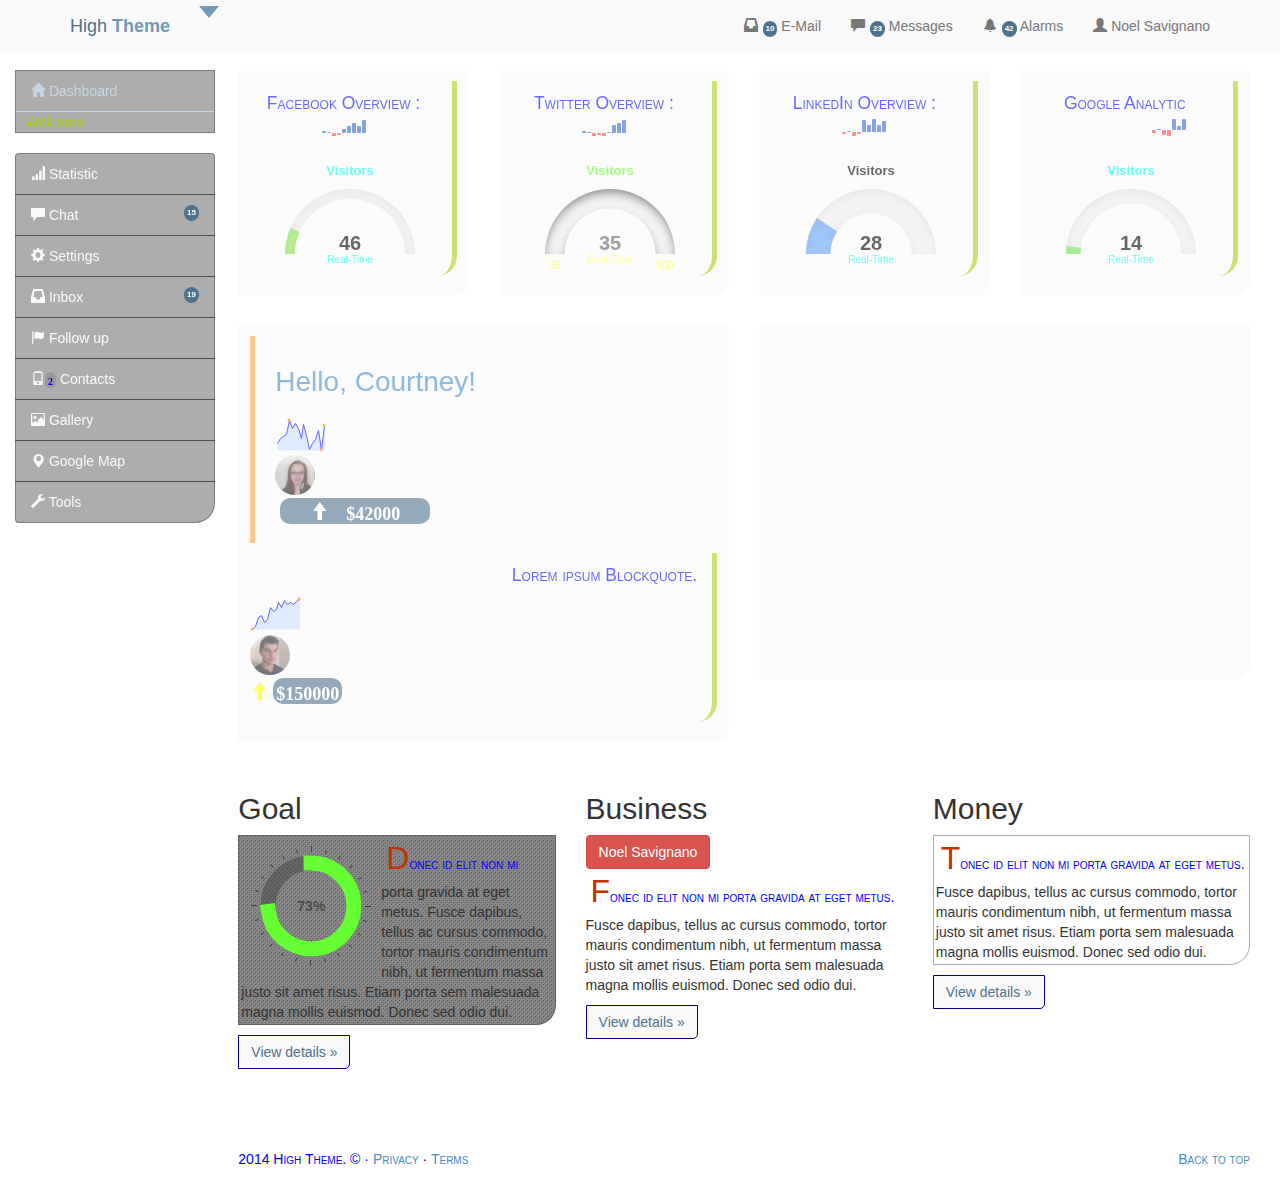
==== dash.html @ 386c3b24 "update salmon.js" ====
<!DOCTYPE html>
<html lang="en">
<head>
    <meta charset="utf-8">
    <title>High Theme - Admin Template</title>
    <meta http-equiv="X-UA-Compatible" content="IE=edge">     
    <meta name="viewport" content="width=device-width, initial-scale=1.0">
    <meta name="description" content="Hightheme Is The Best Bootstrap Dashboard Templates For Everyone">
    <meta name="author" content="">

   <!-- <link href="css/normalize.css"                rel="stylesheet"> -->
    <link href="bootstrap-3.1.1/dist/css/bootstrap.min.css"                rel="stylesheet"> 
    <link href="css/applications.css"              rel="stylesheet">
    <link href="bootstrap/css_gly/bootstrap-glyphicons.css" rel="stylesheet">
    <link rel="shortcut icon" href="./thumbnail/graph.png" type="image/x-icon"></link>

   <!-- <link href="css/normalize.css"                rel="stylesheet"> -->
    <style type="text/css">
#inside-container {
  padding-right: 0px;
  padding-left: 0px;
  margin-right: auto;
  margin-left: auto;
}

    </style>
</head>
<body>
<!-- Google Analytic -->
<script>
  (function(i,s,o,g,r,a,m){i['GoogleAnalyticsObject']=r;i[r]=i[r]||function(){
  (i[r].q=i[r].q||[]).push(arguments)},i[r].l=1*new Date();a=s.createElement(o),
  m=s.getElementsByTagName(o)[0];a.async=1;a.src=g;m.parentNode.insertBefore(a,m)
  })(window,document,'script','//www.google-analytics.com/analytics.js','ga');

  ga('create', 'UA-48301793-2', 'hightheme.com');
  ga('send', 'pageview');

</script>

    <!-- Static navbar -->
<div id="inside-container">

<nav id="navbar" class="navbar navbar-default" role="navigation">
  <div class="container">  <! -- allow to wrap with padding-right & left : 15px; on the edge -->
      <div class="navbar-header">
        <button type="button" id="menubar" class="navbar-toggle" data-toggle="collapse" data-target="#get_sidebar">
          <span class="icon-bar"></span>
          <span class="icon-bar"></span>
          <span class="icon-bar"></span>
        </button>
        <a id="brand-pre" class="navbar-brand" href="carousel/index.html">High <b id="brand-suf">Theme</b></a>
        <li id="dropdown" class="dropdown">
          <a  id="drop-toggle" href="#" class="dropdown-toggle visible-phone" data-toggle="dropdown"><b class="caret"></b></a>
          <ul id="drop-menu" class="dropdown-menu" role="menu">
            <li><a id="navbar-inside" href="#" onclick="inside_container('')"></a></li>
            <li><a id="navbar-set" href="#" onclick="navbar_toogle('')"></a></li>
            <li><a id="sidebar-set" href="#" onclick="sidebar_toogle('')"></a></li>
            <li class="divider"></li>
            <div id="theme-id"></div>
            <li>
            <div id="classic" title="Classic" class="div-btn" onclick="change_style('classic');">
            <div id="pattern1"></div><div id="pattern2"></div><div id="pattern3"></div>
            </div>  
            <div id="sand" title="Sand" class="div-btn" onclick="change_style('sand');">
            <div id="pattern1"></div><div id="pattern2"></div><div id="pattern3"></div>
            </div>                
            <div id="oceane" title="Ocean" class="div-btn" onclick="change_style('oceane');">
            <div id="pattern1"></div><div id="pattern2"></div><div id="pattern3"></div>
            </div>
            </li>
            <li>
            <div id="salmon" title="Salmon" class="div-btn" onclick="change_style('salmon');">
            <div id="pattern1"></div><div id="pattern2"></div><div id="pattern3"></div>
            </div>
            <div id="talisman" title="Talisman" class="div-btn" onclick="change_style('talisman');">
            <div id="pattern1"></div><div id="pattern2"></div><div id="pattern3"></div>
            </div>  
            <div id="turquoise" title="Turquoise" class="div-btn" onclick="change_style('turquoise');">
            <div id="pattern1"></div><div id="pattern2"></div><div id="pattern3"></div>
            </div>
            </li>
            <li id="text3D" class="dropdown-header text_line"><strong class="badge">2D</strong> / 3D</li>
            <li>
            <div title="2D Shape"  class="div-btn-shape" onclick="treeD_setting(false);">
            <canvas id="myCanvas2d" width="50" height="40"></div>
            <div title="3D Shape" class="div-btn-shape" onclick="treeD_setting(true);">
            <canvas id="myCanvas3d" width="50" height="40"></div></li>
            <li><a href="#"><span class="glyphicon glyphicon-cog"></span> Shape Setting</a>
            </li>
            <li class="divider"></li>                
            <li><a href="#"><span class="glyphicon glyphicon-off"></span> Logout</a></li>            
          </ul> <!-- /dropdown-menu -->
        </li> <!-- /dropdown -->
      </div> <!-- /navbar-header -->
      <div class="navbar-collapse">
        <ul id="navbar-text" class="nav navbar-nav navbar-right">
          <li><a class="hidden-phone" href="#"><span class="glyphicon glyphicon-inbox"></span><span class="badge"> 10</span> E-Mail</a></li>
          <li  id="zina"><a  rel="drevil" class="hidden-phone" href="#"><span class="glyphicon glyphicon-comment"></span><span class="badge"> 23</span> Messages</a></li>
          <li><a class="hidden-phone" href="#"><span class="glyphicon glyphicon-bell"></span><span class="badge"> 42</span> Alarms</a></li>
          <li><a class="hidden-phone" href="#" id="settings"><span class="glyphicon glyphicon-user"></span> Noel Savignano</a></li> 
        </ul>
      </div><!--/.nav-collapse -->
  </div> <!-- /container -->
</nav><!-- /navbar -->



<div class="starter-template">
  <div class="col-xs-12 col-sm-2 col-md-2 col-lg-2">
      <div class="row">
        <div id="sidebar-affix">
          <div class="sidebar-offcanvas" id="sidebar" role="navigation">
          <div class="panel panel-default">
            <!-- Default panel - sidebar  -->
            <a href="dash.html"><div class="sidebar-heading"><span class="glyphicon glyphicon-home"></span> Dashboard</div></a>
            <div class="sidebar-body">Welcome</div>  
          </div>  <!--/panel-default--> 
          <div class="list-group">
            <a href="#" class="list-group-item"><span class="glyphicon glyphicon-signal"></span> Statistic</a>
            <a href="#" class="list-group-item"><span class="glyphicon glyphicon-comment"></span> Chat <span class="badge"> 15</span></a>
            <a href="#" class="list-group-item"><span class="glyphicon glyphicon-cog"></span> Settings</a>
            <a href="#" class="list-group-item"><span class="glyphicon glyphicon-inbox"></span> Inbox <span class="badge"> 19</span></a>
            <a href="#" class="list-group-item"><span class="glyphicon glyphicon-flag"></span> Follow up</a>
            <a href="#" class="list-group-item"><span class="glyphicon glyphicon-phone"><span class="badge_fix">2</span></span> Contacts</span></a>
            <a href="#" class="list-group-item"><span class="glyphicon glyphicon-picture"></span> Gallery</a>
            <a href="#" class="list-group-item"><span class="glyphicon glyphicon-map-marker"></span> Google Map</a>            
            <a href="#" class="list-group-item edge"><span class="glyphicon glyphicon-wrench"></span> Tools</a>            
          </div>  <!--/list-group-->
          </div> <!--/sidebar -->
      </div> <!-- sidebar-affix -->
      </div> <!-- end row -->
  </div> <!-- col-xs-12 col-md-2 -->
  <div class="col-xs-12 col-sm-10 col-md-10 col-lg-10">


    <div class="row">
    <div class="col-xs-12 col-sm-6 col-md-6 col-lg-3">
          <section class="widget widget_blockquote">
            <center><blockquote id="block" class="pull-right-ns edge">
              <p style="text-align:center">Facebook Overview : 
              <span id="facebook_overview"><div id="facebook_gauge" style="margin:0;width:200px; height:130px"></div></span></p></center>
            </blockquote>
          </section>
    </div>  <!-- col-xs-12 col-md-3  -->
    <div class="col-xs-12 col-sm-6 col-md-6 col-lg-3">
            <section class="widget widget_blockquote">
              <blockquote id="block" class="pull-right-ns edge">
                <center><p style="text-align:center">Twitter Overview :  
                <span id="twitter_overview"><div id="twitter_gauge" style="margin:0;width:200px; height:130px"></div></span></p></center>
              </blockquote>
            </section>
    </div>  <!-- col-xs-12 col-md-3  -->            
    <div class="col-xs-12 col-sm-6 col-md-6 col-lg-3">
            <section class="widget widget_blockquote">
              <blockquote id="block" class="pull-right-ns edge">
                <center><p style="text-align:center">LinkedIn Overview :  
                <span id="linkedin_overview"><div id="linkedin_gauge" style="width:200px; height:130px"></div></span></p></center>
              </blockquote>
            </section>
    </div>  <!-- col-xs-12 col-md-3  -->            
    <div class="col-xs-12 col-sm-6 col-md-6 col-lg-3">
          <section class="widget widget_blockquote">
            <blockquote id="block" class="pull-right-ns edge">
                <center><p style="text-align:center">Google Analytic Overview :  
                <span id="google_overview"><div id="google_gauge" style="width:200px; height:130px"></div></span></p></center>
            </blockquote>
          </section>
    </div>   <!-- col-xs-12 col-md-3 -->   
  </div>   <!-- end row -->


    <div class="row">
        <div class="col-xs-12 col-sm-12 col-md-12 col-lg-6">
          <section id="widget_grad" class="widget">
            <blockquote class="pull-left-ns">
              <a href="#"><h1>Hello, Courtney! </h1></a><span id="nicole_visits"></span>
              <span style="text-align:center"><img src="images/nicole.png" width="40px"  alt="Responsive image" class="img-circle img-responsive">
            <div style="width:150px;font-size: 18px;" class="badge glyphicon glyphicon-arrow-up"> $42000</div></span>
            </blockquote>
            <blockquote class="pull-right-ns edge">
              <p>Lorem ipsum Blockquote.</p><span id="yann_visits"></span>
                <span><img src="images/yann.png" width="40px"  alt="Responsive image" class="img-circle img-responsive"></span>
                <span style="color:yellow" class="glyphicon glyphicon-arrow-up"><span class="badge" style="font-size: 18px;">$150000</span></span> 
            </blockquote>
          </section>
        </div> <!-- col-xs-12 col-md-6 -->
        <div class="col-xs-12 col-sm-12 col-md-12 col-lg-6">
          <section class="widget" >
              <header>
                  <h4>
                      <i class="glyphicon glyphicon-circle-arrow-right"></i>
                      Channels - % New Visits
                  </h4>
              </header>
                       <div id="pie"></div>                  
          </section>
        </div> <!-- col-xs-12 col-md-6 <div id="chart"></div> -->
  </div> <!-- end row -->
  <div class="row">
    <div id="goal-widget" class="col-xs-12 col-sm-12 col-md-12 col-lg-4">
        <h2>Goal</h2> <!-- background:#fafafa url("../imgs/content_inner_bg.png"); -->
            <p id="goal" style='background:rgba(51, 51, 51, 0.6) url("images/white.png")' class='edge space_2'><span class="tag">D</span><b class="myeasypiechart"  data-percent="73">73%</b>onec id elit non mi porta gravida at eget metus. Fusce dapibus, tellus ac cursus commodo, tortor mauris condimentum nibh, ut fermentum massa justo sit amet risus. Etiam porta sem malesuada magna mollis euismod. Donec sed odio dui.<br />
            </p>
            <a class="btn btn-default" href="#" role="button">View details &raquo;</a>
    </div>   <!-- col-xs-12 col-md-4 -->     
    <div id="business-widget" class="col-xs-12 col-sm-12 col-md-12 col-lg-4">
            <h2>Business</h2>
            <div class="btn-group">
            <button type="button" class="btn btn-danger">Noel Savignano</button>
            </div>        
            <p><span class="tag">F</span><span>onec id elit non mi porta gravida at eget metus. Fusce dapibus, tellus ac cursus commodo, tortor mauris condimentum nibh, ut fermentum massa justo sit amet risus. Etiam porta sem malesuada magna mollis euismod. Donec sed odio dui.<span> </p>
            <p><a class="btn btn-default" href="#" role="button">View details &raquo;</a>
            </p>
    </div><!-- col-xs-12 col-md-4 -->
    <div id="money-widget"  class="col-xs-12 col-sm-12 col-md-12 col-lg-4">
            <h2>Money</h2>
            <p id="money" class='edge space_2'><span class="tag">T</span>onec id elit non mi porta gravida at eget metus. Fusce dapibus, tellus ac cursus commodo, tortor mauris condimentum nibh, ut fermentum massa justo sit amet risus. Etiam porta sem malesuada magna mollis euismod. Donec sed odio dui.</p>
            <p><a class="btn btn-default" href="#" role="button">View details &raquo;</a></p>
    </div> <!-- col-xs-12 col-md-4 -->
 
      </div>  <!-- end row --> 
  

  <p class="pull-right" style="margin-top:80px"><a href="#">Back to top</a></p>
  <p style="margin-top:80px">2014 High Theme. &copy;  &middot; <a href="#">Privacy</a> &middot; <a href="#">Terms</a></p>
  </div> <!-- col-xs-12 col-md-10 -->
</div> <!-- end row -->
</div><!-- /.starter-template -->

<!-- FOOTER -->
</div> <!-- inside containe -->


<!-- Bootstrap core JavaScript
================================================== -->
<!-- Placed at the end of the document so the pages load faster -->
<script src="lib/jquery/jquery.1.11.0.min.js"></script>

<!-- jquery plugins / Third Party -->
<script src="lib/jquery.sparkline/jquery.sparkline.js"></script>
<script src="lib/justgage/raphael.2.1.0.min.js"></script>
<script src="lib/justgage/justgage.1.0.1.js"></script>
<script src="lib/easypiechart/easypiechart.js"></script>
<script src="http://code.highcharts.com/highcharts.js"></script>
<script src="http://code.highcharts.com/modules/exporting.js"></script>

<!-- bootstrap -->
<script src="bootstrap-3.1.1/dist/js/bootstrap.min.js"></script>
<!-- 
<script src="bootstrap-3.1.1/js/tooltip.js"></script>
<script src="bootstrap-3.1.1/js/popover.js"></script>
-->
<!-- my jquery plugins -->
<script src="js/settings.js"></script>
<script src="js/theme.js"></script>
<script src="js/theme/sand.js"></script>
<script src="js/theme/oceane.js"></script>
<script src="js/theme/salmon.js"></script>
<script src="js/treeD.js"></script>
<script src="js/mypopup.js"></script>
<script src="js/mypie.js"></script>
<script src="js/myjustgage.js"></script>
<script src="js/mysparkline.js"></script>
<script src="js/myeasypiechart.js"></script>




</body>
</html>
---- css/applications.css ----
@import url(myeasypiechart.css);
@import url(mysparkline.css);
@import url(mypie.css);

html, body {
  font-family: sans-serif;
  -webkit-text-size-adjust: 100%;
  -ms-text-size-adjust: 100%;
  min-height: 100%; 
    overflow:scroll;  /* hidden */
}
body {
  margin: 0;
 /* font-family: "Verdana "; */
  font-size:14px;
}
/* pas encore implemente */
p:first-child i  /* premiere ligne les italics sont bleu */
{
  color:blue;
}

pp:first-letter
{
color:#ff0000;
font-size:xx-large;
}
p:first-line 
{
color:#0000ff;
font-variant:small-caps;
}
input:focus
{
  background-color:yellow;
}
ul,
li{
  margin-left: 0;
  list-style: none;
}
hr { border-top: 2px groove #bbb; margin:0px; margin-bottom:4px;   }

h4 small {
  font-size: 85%;
  color:#0000ff;
  font-variant:small-caps;  
}
h1 {
  margin: 0.78em 0;
  font-size: 1.6em;
}
.hidden-phone {
  display: none !important;
}
  
.visible-phone {
  display: block !important;
} 
.responsive {
    margin-top: 10px;
}
.no-margin {
  margin: 0 !important;
  font-family: "Open Sans", sans-serif;
  font-size: 13px;
  line-height: 20px;
  color: #f8f8f8;
  background-color: white;  
}
.edge {

  border: 1px solid rgba(51, 51, 51, 0.4);    
  -moz-border-radius-bottomright: 20px;
  border-bottom-right-radius: 20px;  
}  
.space_2 {
  padding: 2px;
  padding-top: 0px;
}
.frame {
  box-shadow    : 0 0 5px rgba(0,0,0,0.8);
}
.pad_3px {
  padding-left  : 5px;
}
.groove_2px {
  border      : 2px groove #bbb;
  box-shadow  : 0 0 1px rgba(0,0,0,0.8);
  padding     : 5px;
  margin      : 5px;    
}
.groove_4px {
  border      : 4px groove #bbb;
  box-shadow  : 0 0 1px rgba(0,0,0,0.8);
  padding     : 5px;  
  margin      : 5px;  
}
body.background-oceane {
  background-color: #00FFFF; 
  background: -o-linear-gradient(farthest-side ellipse at 10% 0, #0D0DFF, #E6E6FF 40%, #A6A6FF), url("../img/background.jpg");
  background: -webkit-radial-gradient(10% 0, farthest-side ellipse, #0D0DFF, #E6E6FF 40%, #A6A6FF), url("../img/background.jpg");
  background: -moz-radial-gradient(10% 0, farthest-side ellipse, #0D0DFF, #E6E6FF 40%, #A6A6FF), url("../img/background.jpg");
  background: radial-gradient(farthest-side ellipse at 10% 0, #0D0DFF, #E6E6FF 40%, #A6A6FF), url("../img/background.jpg");  

}
body.background-salmon {
  background-color: #00FFFF; 
  background: -o-linear-gradient(farthest-side ellipse at 10% 0, #F5DEB3, #F4A460, #F5CA96), url("../img/background.jpg");
  background: -webkit-radial-gradient(10% 0, farthest-side ellipse, #F5DEB3, #F4A460, #F5CA96), url("../img/background.jpg");
  background: -moz-radial-gradient(10% 0, farthest-side ellipse, #F5DEB3, #F4A460, #F5CA96), url("../img/background.jpg");
  background: radial-gradient(farthest-side ellipse at 10% 0, #F5DEB3, #F4A460, #F5CA96), url("../img/background.jpg"); 

}
body.background-sand-desktop{
  background-color: #00FFFF;
  background: -o-linear-gradient(-30deg, #CBB58C 30%, #F5DEB3 79.5%, #A3D114 80%, #A29170 20% );
  background: -webkit-linear-gradient(-30deg, #CBB58C 30%, #F5DEB3 79.5%, #A3D114 80%, #A29170 20% );
  background: -moz-linear-gradient(-30deg, #CBB58C 30%, #F5DEB3 79.5%, #A3D114 80%, #A29170 20% ); 
   background: linear-gradient(-30deg, #CBB58C 10%, #F5DEB3 79.5%, #A3D114 80%, #A29170 20% );

}
body.background-sand{
  background-color: #00FFFF;
  background: -o-linear-gradient(farthest-side ellipse at 10% 0, #A3D114, #CBB58C, #A29170), url("../img/background.jpg");
  background: -webkit-radial-gradient(10% 0, farthest-side ellipse, #A3D114, #CBB58C, #A29170), url("../img/background.jpg");
  background: -moz-radial-gradient(10% 0, farthest-side ellipse, #A3D114, #CBB58C, #A29170), url("../img/background.jpg");
  background: radial-gradient(farthest-side ellipse at 5% 0, #A3D114, #CBB58C, #A29170), url("../img/background.jpg");
}
body.background-classic { /* classic */ 
  background-color: white;
}
body.background-turquoise {
  background-color: #00FFFF;
  background: -o-linear-gradient(farthest-side ellipse at 10% 0, #FFFF99, #E6FFA3, #00FFFF), url("../img/background.jpg");
  background: -webkit-radial-gradient(10% 0, farthest-side ellipse, #FFFF99, #E6FFA3, #00FFFF), url("../img/background.jpg");
  background: -moz-radial-gradient(10% 0, farthest-side ellipse, #FFFF99, #E6FFA3, #00FFFF), url("../img/background.jpg");
  background: radial-gradient(farthest-side ellipse at 10% 0, #FFFF99, #E6FFA3, #00FFFF), url("../img/background.jpg");  
}
body.background-talisman-desktop {
  background-color: #00FFFF;
  background: -o-linear-gradient(-30deg, #D6E6CB 70%, #A3D114 30%, #D6E6CB 80%); 
  background: -webkit-linear-gradient(-30deg, #D6E6CB 70%, #A3D114 30%, #D6E6CB 80%); 
  background: -moz-linear-gradient(-30deg, #D6E6CB 70%, #A3D114 30%, #D6E6CB 80%); 
  background: linear-gradient(-30deg, #D6E6CB 70%, #A3D114 30%, #D6E6CB 80%);  
}
body.background-talisman {
  background-color: #00FFFF;
  background: -o-linear-gradient(farthest-side ellipse at 10% 0, #879180, #D6E6CB, #D6E6CB), url("../img/background.jpg");
  background: -webkit-radial-gradient(10% 0, farthest-side ellipse, #879180, #D6E6CB, #D6E6CB), url("../img/background.jpg");
  background: -moz-radial-gradient(10% 0, farthest-side ellipse, #879180, #D6E6CB, #D6E6CB), url("../img/background.jpg");  
  background: radial-gradient(farthest-side ellipse at 10% 0, #879180, #D6E6CB 40%, #D6E6CB), url("../img/background.jpg");       
}
/* Colours Panel  */
.orange         {background-color: #FF9933;}
.ivoire         {background-color: #FFEBCC;}
.gray           {background-color: #666;}
.yellow         {background-color: #FFFF99;}
.turquoise      {background-color: #00FFFF;}
.lime           {background-color: #8CBF26;}
.red-ocre       {background-color: #e5603b;}
.yellow-ocre    {background-color: #F5BF18;}
.blue           {background-color: #618fb0;}
.green          {background-color: #75AF28;}
.emeraude       {background-color: #56bc76;}
.pink           {background-color: #E671B8;}
.purple         {background-color: #A700AE;}
.gold           {background-color: #FFB81F;} 
.silver         {background-color: #DBC9A6;} 
.beige          {background-color: #D8C49E;} 
.cinnamon       {background-color: #BD3300;} 
.maple          {background-color: #b98e61;} 
.brown          {background-color: #BB8C5F;} 
.magenta        {background-color: #FF3399;} 
.rose           {background-color: #FF4C94;} 
.sand           {background-color: #FFD9B2;} 
.shadow         {background-color: rgba(#676767, .4); }

.dark-brown     {background-color: #A05000;}
.dark-red       {background-color: #d04f4f;}
.dark-blue      {background-color: #333399;}
.dark-green     {background-color: #509520;}
.dark-sand      {background-color: #D6977F;}

.light-blue     {background-color: #E0E0F0;}
.light-orange   {background-color: #fff8e4;}
.light-gray     {background-color: #f8f8f8;}
.light-rose     {background-color: #EDB8A6;}
.light-green    {background-color: #90EE90;}

/* Talisman base */
.tlsmn-gray     {background-color: #30481F;}
.tlsmn-red      {background-color: #CC0000;}
.tlsmn-green    {background-color: #A3D114;}


 




/* ------------------------------- */
#row {
    padding-top: 70px;
}
.navbar {
    /* position:fixed; */
    width:100%;
    z-index:1000;

}
#brand-pre {
  color: yellow;
}
#brand-suf {
  color: #ff0000;
}
.sidebar-body {
  padding-left: 10px;
}
.starter-template {
  padding: 70px 15px;
}
.navbar-nav {
  display: none !important;
}
.navbar-default {
  background-color: transparent;
  border-color: transparent;
  
}
.navbar-default .navbar-collapse,
.navbar-default .navbar-form {
  border-color: transparent;
  padding:0px;
}
.navbar_fix {
  position:fixed;
  top:0px;
  width:100%;
}    
.navbar-text-inside-right {
  float: right;
  margin-right: 80px;
}
.navbar_inside {
  width:80%;
  left: 10%;
}

.navbar_rel1 {
  position:relative;
}
 
/*  ------------------ WIDGET ------------------- */
.widget {
  padding: 30px;
  font-size: 21px;
  font-weight: 200;
  line-height: 2.1428571435;
  background-color: inherit;
  /* #eeeeee;  */
  -webkit-border-radius: 1px;
  -moz-border-radius: 1px;
  -ms-border-radius: 1px;
  -o-border-radius: 1px;
  border-radius: 1px;
  padding: 10px 12px;
  color: #f8f8f8;
  /* inherit */
  background: rgba(51, 51, 51, 0.4);
  margin-bottom: 30px;
  position: relative;
  /* 3D */
  border-color: #BEBEBE #BEBEBE #7C7C7C #7C7C7C;
  border-style: solid;
  border-width: 0px;
  -moz-border-radius-bottomright: 15px;
  border-bottom-right-radius: 15px; 
  background-image: url("img/background.jpg");
  z-index:auto;
}
.widget h1 {
  line-height: 1;
  color: inherit;
}
.widget p {
  line-height: 1.4;
}

#widget_grad_not_used_now /* big widget */
{

background: -webkit-linear-gradient(to bottom right,#999999,  black,#B2B2B2, #CCCCCC, #8C8C8C,#B2B2B2,black,#CCCCCC,white,#B2B2B2,#8C8C8C,black,#CCCCCC,white,#B2B2B2,#8C8C8C, black,#CCCCCC,#F2F2F2, #B2B2B2,#8C8C8C,black, #CCCCCC,  #E6E6E6,#8C8C8C,#B2B2B2, black,#CCCCCC,  #D9D9D9,#8C8C8C,#B2B2B2, black, #D9D9D9, #B2B2B2, #999999);
background: -o-linear-gradient(to bottom right,#999999,  black,#B2B2B2, #CCCCCC, #8C8C8C,#B2B2B2,black,#CCCCCC,white,#B2B2B2,#8C8C8C,black,#CCCCCC,white,#B2B2B2,#8C8C8C, black,#CCCCCC,#F2F2F2, #B2B2B2,#8C8C8C,black, #CCCCCC,  #E6E6E6,#8C8C8C,#B2B2B2, black,#CCCCCC,  #D9D9D9,#8C8C8C,#B2B2B2, black, #D9D9D9, #B2B2B2, #999999);
background: -moz-linear-gradient(to bottom right,#999999,  black,#B2B2B2, #CCCCCC, #8C8C8C,#B2B2B2,black,#CCCCCC,white,#B2B2B2,#8C8C8C,black,#CCCCCC,white,#B2B2B2,#8C8C8C, black,#CCCCCC,#F2F2F2, #B2B2B2,#8C8C8C,black, #CCCCCC,  #E6E6E6,#8C8C8C,#B2B2B2, black,#CCCCCC,  #D9D9D9,#8C8C8C,#B2B2B2, black, #D9D9D9, #B2B2B2, #999999); 
background: linear-gradient(to bottom right,#999999,  black,#B2B2B2, #CCCCCC, #8C8C8C,#B2B2B2,black,#CCCCCC,white,#B2B2B2,#8C8C8C,black,#CCCCCC,white,#B2B2B2,#8C8C8C, black,#CCCCCC,#F2F2F2, #B2B2B2,#8C8C8C,black, #CCCCCC,  #E6E6E6,#8C8C8C,#B2B2B2, black,#CCCCCC,  #D9D9D9,#8C8C8C,#B2B2B2, black, #D9D9D9, #B2B2B2, #999999); 
}
.widget_blockquote
{
min-height:220px;
background: -webkit-linear-gradient(to bottom right,#999999,  black,#B2B2B2, #CCCCCC, #8C8C8C,#B2B2B2,black,#CCCCCC,white,#B2B2B2,#8C8C8C,black,#CCCCCC,white,#B2B2B2,#8C8C8C, black,#CCCCCC,#F2F2F2, #B2B2B2,#8C8C8C,black, #CCCCCC,  #E6E6E6,#8C8C8C,#B2B2B2, black,#CCCCCC,  #D9D9D9,#8C8C8C,#B2B2B2, black, #D9D9D9, #B2B2B2, #999999);
background: -o-linear-gradient(to bottom right,#999999,  black,#B2B2B2, #CCCCCC, #8C8C8C,#B2B2B2,black,#CCCCCC,white,#B2B2B2,#8C8C8C,black,#CCCCCC,white,#B2B2B2,#8C8C8C, black,#CCCCCC,#F2F2F2, #B2B2B2,#8C8C8C,black, #CCCCCC,  #E6E6E6,#8C8C8C,#B2B2B2, black,#CCCCCC,  #D9D9D9,#8C8C8C,#B2B2B2, black, #D9D9D9, #B2B2B2, #999999);
background: -moz-linear-gradient(to bottom right,#999999,  black,#B2B2B2, #CCCCCC, #8C8C8C,#B2B2B2,black,#CCCCCC,white,#B2B2B2,#8C8C8C,black,#CCCCCC,white,#B2B2B2,#8C8C8C, black,#CCCCCC,#F2F2F2, #B2B2B2,#8C8C8C,black, #CCCCCC,  #E6E6E6,#8C8C8C,#B2B2B2, black,#CCCCCC,  #D9D9D9,#8C8C8C,#B2B2B2, black, #D9D9D9, #B2B2B2, #999999); 
background: linear-gradient(to bottom right,#999999,  black,#B2B2B2, #CCCCCC, #8C8C8C,#B2B2B2,black,#CCCCCC,white,#B2B2B2,#8C8C8C,black,#CCCCCC,white,#B2B2B2,#8C8C8C, black,#CCCCCC,#F2F2F2, #B2B2B2,#8C8C8C,black, #CCCCCC,  #E6E6E6,#8C8C8C,#B2B2B2, black,#CCCCCC,  #D9D9D9,#8C8C8C,#B2B2B2, black, #D9D9D9, #B2B2B2, #999999); 
}
#block /* just the sparkline on the blocquote side */
{
  height:195px;
}
/*  ------------------ BLOCKQUOTE ------------------- */
blockquote {
  margin: 0 0 10px;
  border: 1px solid #999;
  border-left: 5px solid #FFA347;
  /* have to change this color EI: by Theme  #eeeeee */
}
blockquote p {
  font-size: 17.5px;
  font-weight: 300;
  line-height: 1.25;
}
blockquote small {
  display: block;
  line-height: 1.428571429;
  color: #ccc;
}
blockquote.pull-right-ns {
  padding-right: 15px;
  padding-left: 0;
  border: 1px solid #999;
  border-right: 5px solid #A3D114;
  /* change color #eeeeee; */
}
blockquote.pull-right-ns p,
blockquote.pull-right-ns small {
  text-align: right;
}
/*  ------------------ BADGE ------------------- */
.badge_fix {
  min-width: 10px;
  padding: 2px 3px;
  font-size: 10px;
  font-weight: bold;
  line-height: 1;
  color: blue;
  /*#ffffff; */
  text-align: center;
  white-space: nowrap;
  vertical-align: baseline;
  background-color: #999999;
  border-radius: 10px;
  margin-left: 0px;
}
.badge {
  display: inline-block;
  min-width: 10px;
  padding: 4px 3px;
  font-size: 8px;
  font-weight: bold;
  line-height: 1;
  color: blue;
  /*#ffffff; */
  text-align: center;
  white-space: nowrap;
  vertical-align: baseline;
  background-color: #999999;
  border-radius: 10px;
  margin-left: 5px;
}
.square-badge {
  display: inline-block;
  min-width: 10px;
  padding: 3px 3px;
  font-size: 8px;
  font-weight: bold;
  line-height: 1;
  color: blue;
  /*#ffffff; */
  text-align: center;
  white-space: nowrap;
  vertical-align: baseline;
  background-color: #999999;
  border-radius: 0px;
  margin-left: 5px;
}
.badge:empty {
  display: none;
}
a > .badge:hover,
a > .badge:focus {
  /* color           :yellow; */
  text-decoration: none;
  cursor: pointer;
}
.btn .badge {
  position: relative;
  top: -1px;
}
a.list-group-item.active > .badge,
.nav-pills > .active > a > .badge {
  color: #428bca;
  background-color: #ffffff;
}
.nav-pills > li > a > .badge {
  margin-left: 3px;
}
/*  ------------------ CARET ------------------- */
.caret {
  display: inline-block;
  width: 0;
  height: 0;
  margin-left: 2px;
  vertical-align: middle;
  border-top: 12px solid;
  border-right: 10px solid transparent;
  border-left: 10px solid transparent;

}

/*  ------------------ PANEL ------------------- */
.panel-default > .panel-heading {
  color: yellow;
  background: rgba(51, 51, 51, 0.4);
  border-color: inherit;
  /* take out is white by default */
}
.panel {
  border-radius: 0px;
  background-color: inherit;
  color: #f8f8f8;
  /* inherit */
  background: rgba(51, 51, 51, 0.4);
  border-color: rgba(51, 51, 51, 0.4);
}
.panel-heading {
  border-top-right-radius: 0px;
  border-top-left-radius: 0px;
}
.list-group-item {
  position: relative;
  display: block;
  padding: 10px 15px;
  margin-bottom: -1px;
  background-color: inherit;
  border-radius: 0px;
  color: #f8f8f8;
  /* inherit */
  background: rgba(51, 51, 51, 0.4);
  border-color: rgba(51, 51, 51, 0.4);
  /* take out is white by default */
}

.list-group-item:last-child {
     
  -moz-border-radius-bottomright: 20px;
  border-bottom-right-radius: 20px; 
}
a.list-group-item {
  color: #f8f8f8;
}
a.list-group-item:hover,
a.list-group-item:focus {
  text-decoration: none;
  background-color: rgba(51, 51, 51, 0.6);
  border: 1px solid inherit;
  border-right: 5px solid rgba(51, 51, 51, 0.8);
  /* have to change this color EI: by Theme  #eeeeee */
}
a.list-group-item.active .list-group-item-heading,
a.list-group-item.active:hover .list-group-item-heading,
a.list-group-item.active:focus .list-group-item-heading {
  color: #2a2a2a;
}
/* -----------------------  SIDEBAR ----------------------------------- */
#sidebar {
  display: none;
}  
.sidebar_rel {
position:relative;
}
.sidebar_fix {
  position:fixed;
  top:70px;
}
.panel-default > .sidebar-heading {
  color: yellow;
  background: rgba(51, 51, 51, 0.4);
  border-color: inherit;
  /* take out is white by default */
}
.sidebar-heading {
  padding: 10px 15px;
  border-bottom: 1px solid transparent;  
  border-top-right-radius: 0px;
  border-top-left-radius: 0px;
}


a.list-add-item {
  color: #f8f8f8;
}
a.list-add-item:hover,
a.list-add-item:focus {
  text-decoration: none;
  background-color: #428bca;
  border: 1px solid inherit;
  border-right: 5px solid #FFA347;
  /* have to change this color EI: by Theme  #eeeeee */
}
a.list-add-item.active .list-add-item-heading,
a.list-add-item.active:hover .list-add-item-heading,
a.list-add-item.active:focus .list-add-item-heading {
  color: #2a2a2a;
}

/*  ------------------ FIRST LETTER  ------------------- */
span.tag {
  padding-left: 5px;
  color:#0000ff;
  font-size:xx-large;
}
#tag {
  color:#0000ff;
  font-size:xx-large;
}
#theme-id {
  text-transform : capitalize;
}
/* ---------------------- POPOVER ------------------------------ */
.popover_2 {
  left: 45px !important;
  top: 45px !important;
}
/* ---------------------- BUTTONS ------------------------------ */
.btn-default,
.btn-default:focus {
  background-color            :#F5CA96;
  border-style                :ouset;
  border                      : 0.1px solid #FFD9B2;
  border-radius               : 0px;  
  border-bottom-right-radius  : 5px;   
}
.btn-default:hover {
  background-color  : rgba(51, 51, 51, 0.4);
  border-style      :inset;
}
.btn-default:active {
  background-color  : rgba(51, 51, 51, 0.4);
  border-style      :inset;
}
/* ---------------------- 3D Effect  ---------------------------- */
.div3D {
  padding: 2px;
  padding-top: 0px;
  border: 1px solid #999;
  -webkit-box-shadow: 5px 6px 6px rgba(0, 0, 0, 0.3);
  -moz-box-shadow: 5px 6px 6px rgba(0, 0, 0, 0.3);
  box-shadow: 5px 6px 6px rgba(0, 0, 0, 0.3);
-moz-border-radius-bottomright: 50px;
border-bottom-right-radius: 50px;
}
.div3D:active {
  padding: 2px;
  padding-top: 4px;
    border: 0px;
border: 0.1px solid #999;    
  -webkit-box-shadow: -5px -6px 6px rgba(0, 0, 0, 0.3);
  -moz-box-shadow: -5px -6px 6px rgba(0, 0, 0, 0.3);
  box-shadow: -5px -6px 6px rgba(0, 0, 0, 0.3);
  -moz-border-radius-bottomright: 50px;
  border-bottom-right-radius: 50px;
}
/* --- That 's where you can see the differents theme inside the drop menu-------*/
.but3D{
  padding-top                 : 4px;
  padding-left                : 4px;
  margin-top                  : -1px;    
  box-shadow: 4px 4px 4px rgba(0,0,0,0.5) ; 
} 
.but3D:active {
  padding-top: 5px; 
  padding-left: 5px;
  margin-top: 1px;
}

.div-btn {  
  float       : left;
  position    : relative;
  width       : 45px;
  margin      : 2px;
  margin-left : 8px;
  padding     : 4px;
  border-style: inset;
  border-width: 1px; 
}
.div-btn > div {
   height:6px;
   width:100%;
}
.div-btn:hover {
  opacity:0.4;
  filter:alpha(opacity=40); /* For IE8 and earlier */
}
.div-btn:active {
  opacity:0.8;
  filter:alpha(opacity=80); /* For IE8 and earlier */  
}
.div-btn-shape {  
  float:left;
  position: relative;
  margin: 2px;
  margin-left:20px;
  padding:0px;

}
.div-btn-shape:hover {
  opacity:0.4;
  filter:alpha(opacity=40); /* For IE8 and earlier */
}
.div-btn-shape:active {
  opacity:1;
  filter:alpha(opacity=100); /* For IE8 and earlier */  
}
/* separate 2 div-button in the same line ----- */
.text_line
{
clear:both;
margin-bottom:2px;
font-size: 14px;
font-style: bold;
font-family:"Times New Roman",Times,serif;
}
.separate-line {
  clear:both;
}
.shadow-effect {
  box-shadow: 5px 5px 2px rgba(0, 0, 0, 0.3);
}
/* ------------------------- LOGO ------------------------------- */
.logo {
  position: absolute;
  left: 65px;
  top: 13px;
  z-index: 1;
}
.logo a {
  color: white;
  text-decoration: none;
  font-weight: normal;
}
.logo strong {
  color: white;
} 
/* -------------------------- DROPDOWN ------------------------- */
#drop-menu {
  width: 175px;
}
#drop-toggle {
  padding-left:2px;
  padding-right:2px;
}
#dropdown {
 float:left;
 margin-left:10px;
}
/* -------------------------- DIVERS ------------------------- */
#goal {
  display: inline-block;
  min-height: 100px;
}
/* -------------------------- CANVAS ------------------------- */
#text3D {
  font-size:14px;
}
#myCanvas2d {
  border:0px solid #d3d3d3;
}
#myCanvas3d {
  border:0px solid #d3d3d3;
}

/* Medium devices (desktops, 992px and up) */
@media (min-width: 768px) {



  #sidebar {
    display: block;
    width: 120px;
  }
  .h_carousel-indicators {
    bottom: 20px;
  }  
   #sidebar {
    display: block;
    /* width: 100px; */
  } 
 .hidden-phone {
    display: block !important;
  }  
 .navbar-nav {
    display: block !important;
  }
 .visible-phone { /* don' take out the ';' somethingn wrong but work so far */
    display: none; !important;
  } 
  .responsive {
      margin-top: 0px;
  }
  h1 {
    margin: 0.78em 0;
    font-size: 1.6em;
  }
}
@media (min-width: 992px) {
   #sidebar {
    display: block;
    width: 150px;
  } 
 .hidden-phone {
    display: block !important;
  }  
 .navbar-nav {
    display: block !important;
  }
 .visible-phone {
    display: none; !important;
  } 
  .responsive {
      margin-top: 0px;
  }
  h1 {
    margin: 0.78em 0;
    font-size: 1.6em;
  }  
  .h_carousel-indicators {
    bottom: 20px;
  }
} /* end min - 992px */ 
@media (min-width: 1200px) {
   #sidebar {
    display: block;
    width: 200px; 
  } 
 .hidden-phone {
    display: block !important;
  }  
 .navbar-nav {
    display: block !important;
  }
 .visible-phone {
    display: none; !important;
  } 
  .responsive {
      margin-top: 0px;
  }
  h1 {
    margin: 0.78em 0;
    font-size: 1.6em;
  } 
  .h_carousel-indicators {
    bottom: 20px;
  }  
} /* end min - 1200px */
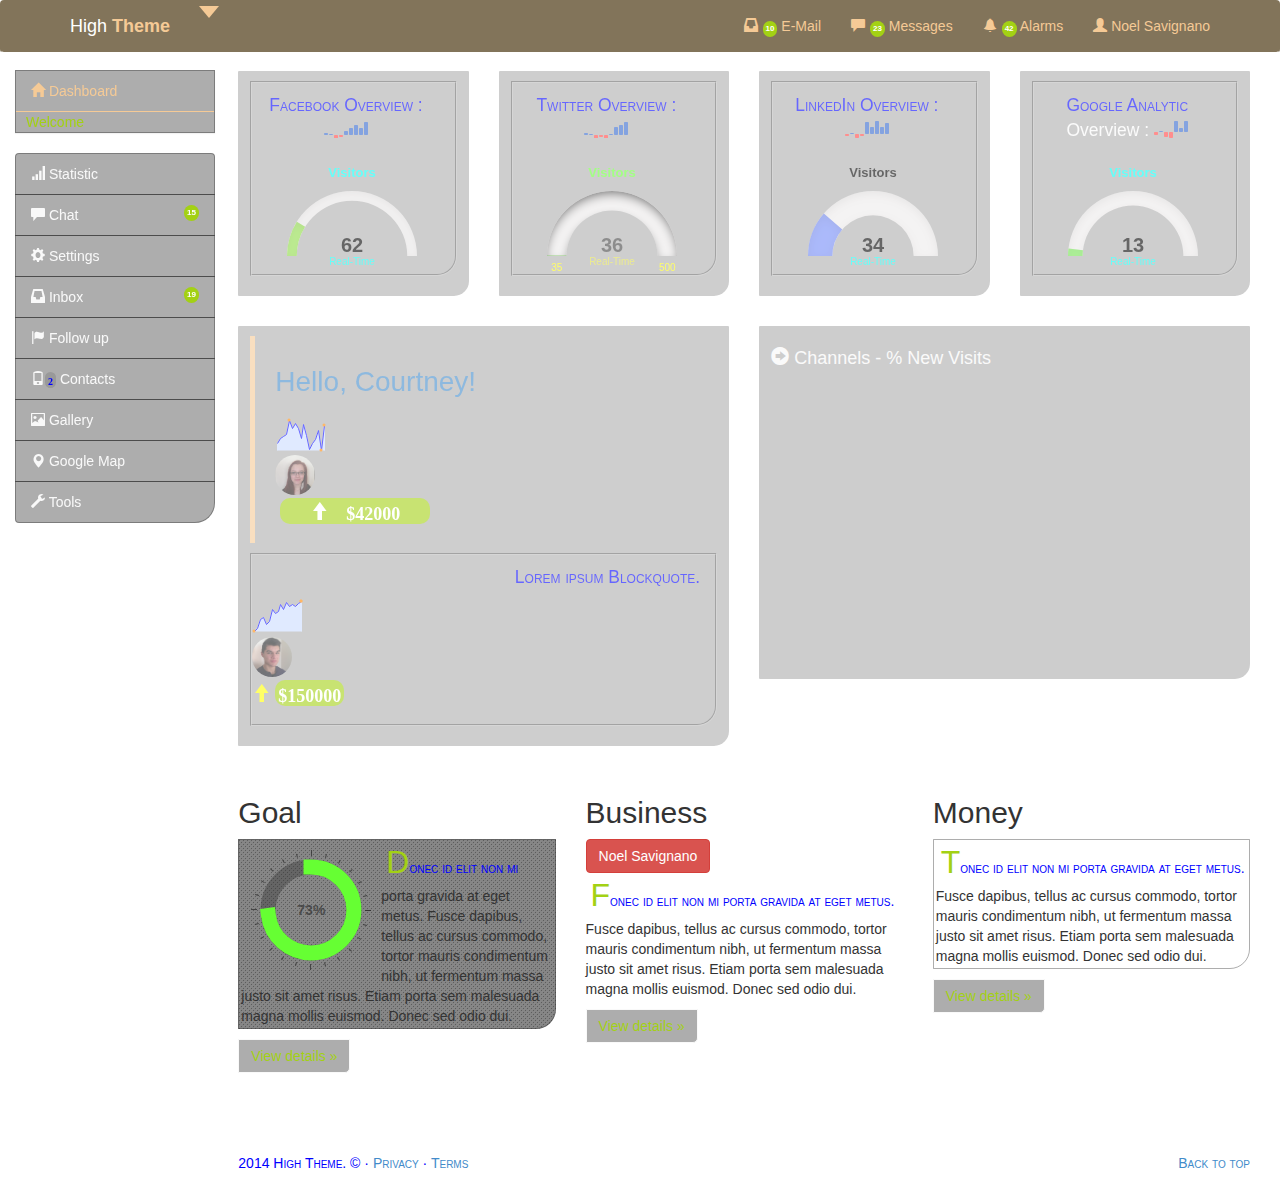
==== commit d4fcc3c2: "add talisman, turquoise, classic theme" ====
--- a/dash.html
+++ b/dash.html
@@ -257,6 +257,9 @@
 <script src="js/theme/sand.js"></script>
 <script src="js/theme/oceane.js"></script>
 <script src="js/theme/salmon.js"></script>
+<script src="js/theme/talisman.js"></script>
+<script src="js/theme/turquoise.js"></script>
+<script src="js/theme/classic.js"></script>
 <script src="js/treeD.js"></script>
 <script src="js/mypopup.js"></script>
 <script src="js/mypie.js"></script>
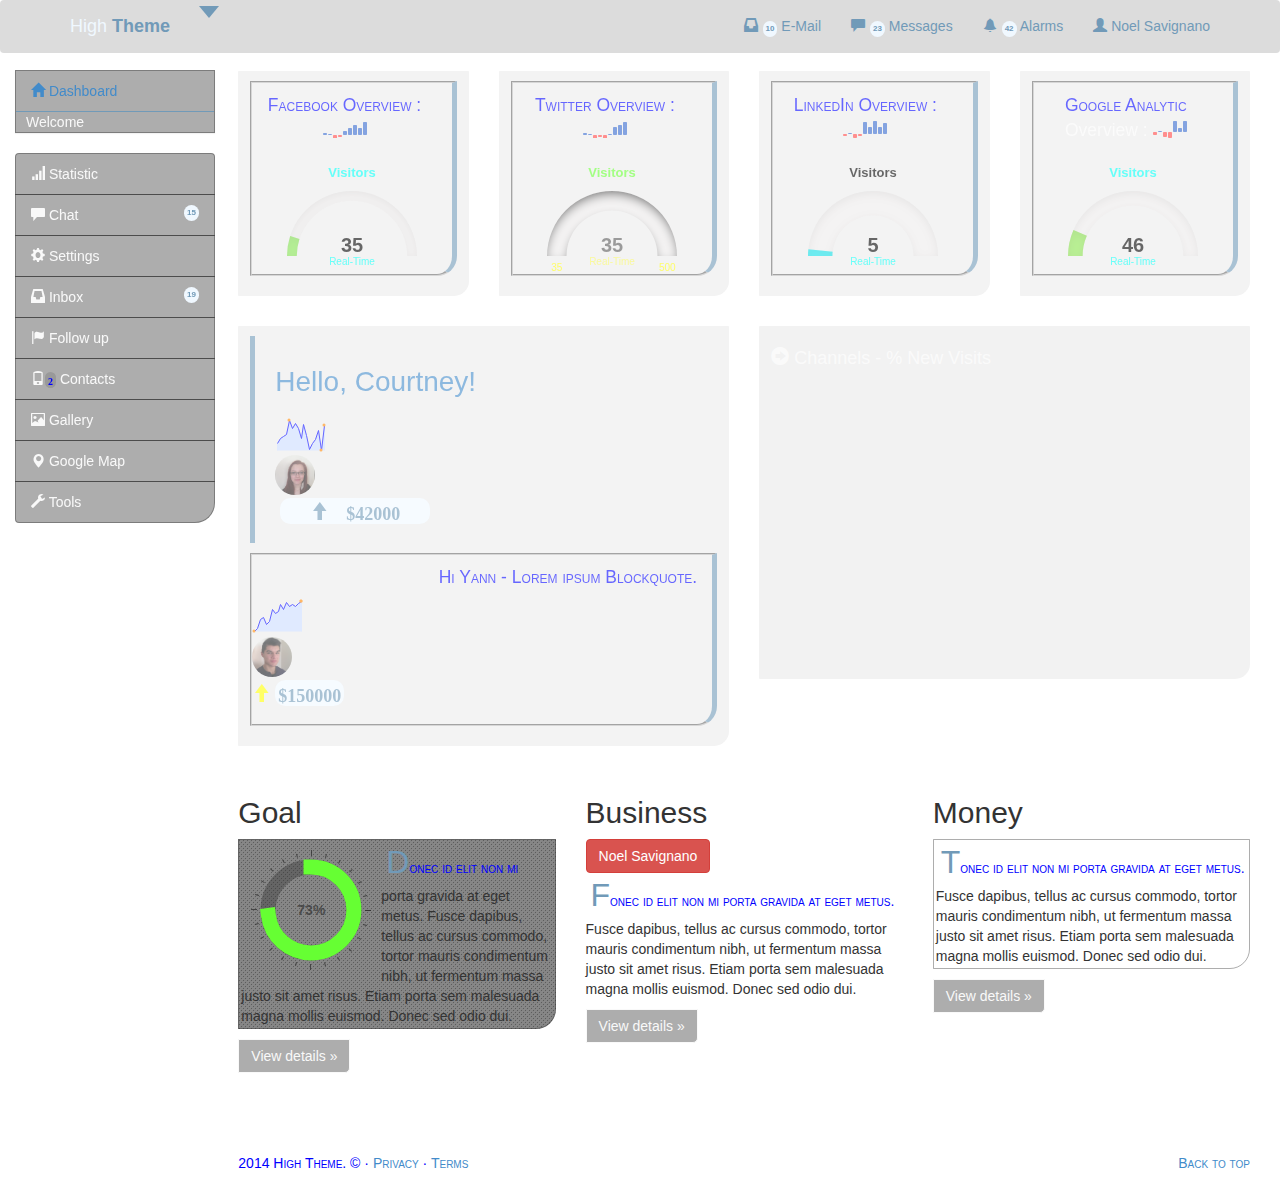
==== commit 0d9ab2df: "new theme" ====
--- a/dash.html
+++ b/dash.html
@@ -53,9 +53,10 @@
         <li id="dropdown" class="dropdown">
           <a  id="drop-toggle" href="#" class="dropdown-toggle visible-phone" data-toggle="dropdown"><b class="caret"></b></a>
           <ul id="drop-menu" class="dropdown-menu" role="menu">
-            <li><a id="navbar-inside" href="#" onclick="inside_container('')"></a></li>
-            <li><a id="navbar-set" href="#" onclick="navbar_toogle('')"></a></li>
-            <li><a id="sidebar-set" href="#" onclick="sidebar_toogle('')"></a></li>
+            <li><a id="navbar-inside" href="#"  onclick="inside_container('')"></a></li>
+            <li><a id="navbar-set" href="#"     onclick="navbar_toogle('')"></a></li>
+            <li><a id="sidebar-set" href="#"    onclick="sidebar_toogle('')"></a></li>
+            <li><a id="pattern-set" href="#"    onclick="pattern_toogle('')"></a></li>            
             <li class="divider"></li>
             <div id="theme-id"></div>
             <li>
@@ -94,7 +95,7 @@
         </li> <!-- /dropdown -->
       </div> <!-- /navbar-header -->
       <div class="navbar-collapse">
-        <ul id="navbar-text" class="nav navbar-nav navbar-right">
+        <ul id="header-text" class="nav navbar-nav navbar-right">
           <li><a class="hidden-phone" href="#"><span class="glyphicon glyphicon-inbox"></span><span class="badge"> 10</span> E-Mail</a></li>
           <li  id="zina"><a  rel="drevil" class="hidden-phone" href="#"><span class="glyphicon glyphicon-comment"></span><span class="badge"> 23</span> Messages</a></li>
           <li><a class="hidden-phone" href="#"><span class="glyphicon glyphicon-bell"></span><span class="badge"> 42</span> Alarms</a></li>
@@ -179,7 +180,7 @@
             <div style="width:150px;font-size: 18px;" class="badge glyphicon glyphicon-arrow-up"> $42000</div></span>
             </blockquote>
             <blockquote class="pull-right-ns edge">
-              <p>Lorem ipsum Blockquote.</p><span id="yann_visits"></span>
+              <p>Hi Yann - Lorem ipsum Blockquote.</p><span id="yann_visits"></span>
                 <span><img src="images/yann.png" width="40px"  alt="Responsive image" class="img-circle img-responsive"></span>
                 <span style="color:yellow" class="glyphicon glyphicon-arrow-up"><span class="badge" style="font-size: 18px;">$150000</span></span> 
             </blockquote>
@@ -252,14 +253,14 @@
 <script src="bootstrap-3.1.1/js/popover.js"></script>
 -->
 <!-- my jquery plugins -->
-<script src="js/settings.js"></script>
-<script src="js/theme.js"></script>
-<script src="js/theme/sand.js"></script>
+<script src="js/theme/classic.js"></script>
 <script src="js/theme/oceane.js"></script>
 <script src="js/theme/salmon.js"></script>
+<script src="js/theme/sand.js"></script>
 <script src="js/theme/talisman.js"></script>
 <script src="js/theme/turquoise.js"></script>
-<script src="js/theme/classic.js"></script>
+<script src="js/theme.js"></script>
+<script src="js/settings.js"></script>
 <script src="js/treeD.js"></script>
 <script src="js/mypopup.js"></script>
 <script src="js/mypie.js"></script>
--- a/css/applications.css
+++ b/css/applications.css
@@ -7,7 +7,7 @@
   -webkit-text-size-adjust: 100%;
   -ms-text-size-adjust: 100%;
   min-height: 100%; 
-    overflow:scroll;  /* hidden */
+  overflow:scroll; /* hidden = full screen */ /* scroll = Cell phone */
 }
 body {
   margin: 0;
@@ -683,8 +683,9 @@
 /* Medium devices (desktops, 992px and up) */
 @media (min-width: 768px) {
 
-
-
+  html, body {
+    overflow:scroll;  /* hidden = full screen */ /* scroll = Cell phone */
+  }
   #sidebar {
     display: block;
     width: 120px;
@@ -714,6 +715,9 @@
   }
 }
 @media (min-width: 992px) {
+  html, body {
+    overflow:scroll;  /* hidden = full screen */ /* scroll = Cell phone */
+  }  
    #sidebar {
     display: block;
     width: 150px;
@@ -739,6 +743,9 @@
   }
 } /* end min - 992px */ 
 @media (min-width: 1200px) {
+  html, body {
+    overflow:visible;  /* hidden = full screen */ /* scroll = Cell phone */
+  }   
    #sidebar {
     display: block;
     width: 200px; 
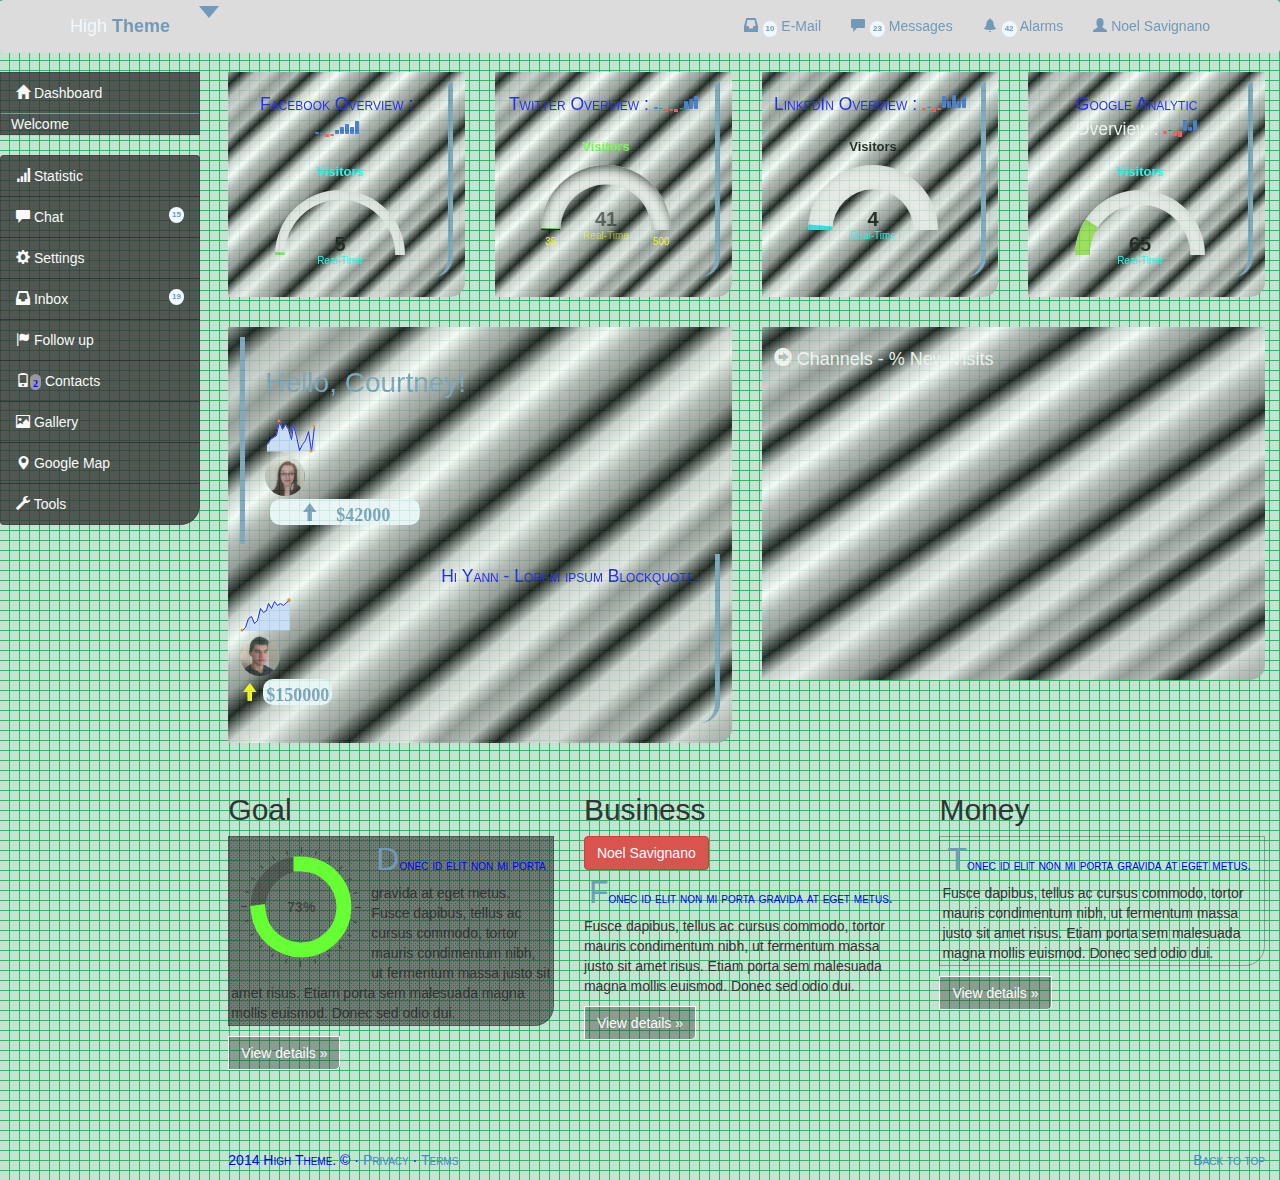
==== commit ad7465aa: "fix/static & on/off configuration" ====
--- a/dash.html
+++ b/dash.html
@@ -54,9 +54,16 @@
           <a  id="drop-toggle" href="#" class="dropdown-toggle visible-phone" data-toggle="dropdown"><b class="caret"></b></a>
           <ul id="drop-menu" class="dropdown-menu" role="menu">
             <li><a id="navbar-inside" href="#"  onclick="inside_container('')"></a></li>
-            <li><a id="navbar-set" href="#"     onclick="navbar_toogle('')"></a></li>
-            <li><a id="sidebar-set" href="#"    onclick="sidebar_toogle('')"></a></li>
-            <li><a id="pattern-set" href="#"    onclick="pattern_toogle('')"></a></li>            
+            <li><a id="navbar-set" href="#"     onclick="navbar_toogle('toogle')"></a></li>
+            <li><a id="sidebar-set" href="#"    onclick="sidebar_toogle('toogle')"></a></li>
+            <li><a id="pattern-set" href="#"    onclick="pattern_toogle('toogle')"></a></li> 
+            <li class="divider"></li>
+            <div id="pattern-id"></div>  
+            <li style="margin-bottom:40px">
+            <div id="classic" title="Classic" class="div-btn" onclick="change_style('classic');">
+            <div id="pattern1"></div><div id="pattern2"></div><div id="pattern3"></div>
+            </div>
+            </li>                            
             <li class="divider"></li>
             <div id="theme-id"></div>
             <li>
@@ -253,6 +260,7 @@
 <script src="bootstrap-3.1.1/js/popover.js"></script>
 -->
 <!-- my jquery plugins -->
+<script src="js/cookies.js"></script>
 <script src="js/theme/classic.js"></script>
 <script src="js/theme/oceane.js"></script>
 <script src="js/theme/salmon.js"></script>
--- a/css/applications.css
+++ b/css/applications.css
@@ -150,6 +150,12 @@
   background: -webkit-radial-gradient(10% 0, farthest-side ellipse, #879180, #D6E6CB, #D6E6CB), url("../img/background.jpg");
   background: -moz-radial-gradient(10% 0, farthest-side ellipse, #879180, #D6E6CB, #D6E6CB), url("../img/background.jpg");  
   background: radial-gradient(farthest-side ellipse at 10% 0, #879180, #D6E6CB 40%, #D6E6CB), url("../img/background.jpg");       
+}
+.background-pattern {
+left:0px;
+top:0px;
+z-index:-1;
+background:url([data-uri]) repeat;
 }
 /* Colours Panel  */
 .orange         {background-color: #FF9933;}
@@ -218,7 +224,7 @@
 .sidebar-body {
   padding-left: 10px;
 }
-.starter-template {
+.starter-template_old {
   padding: 70px 15px;
 }
 .navbar-nav {
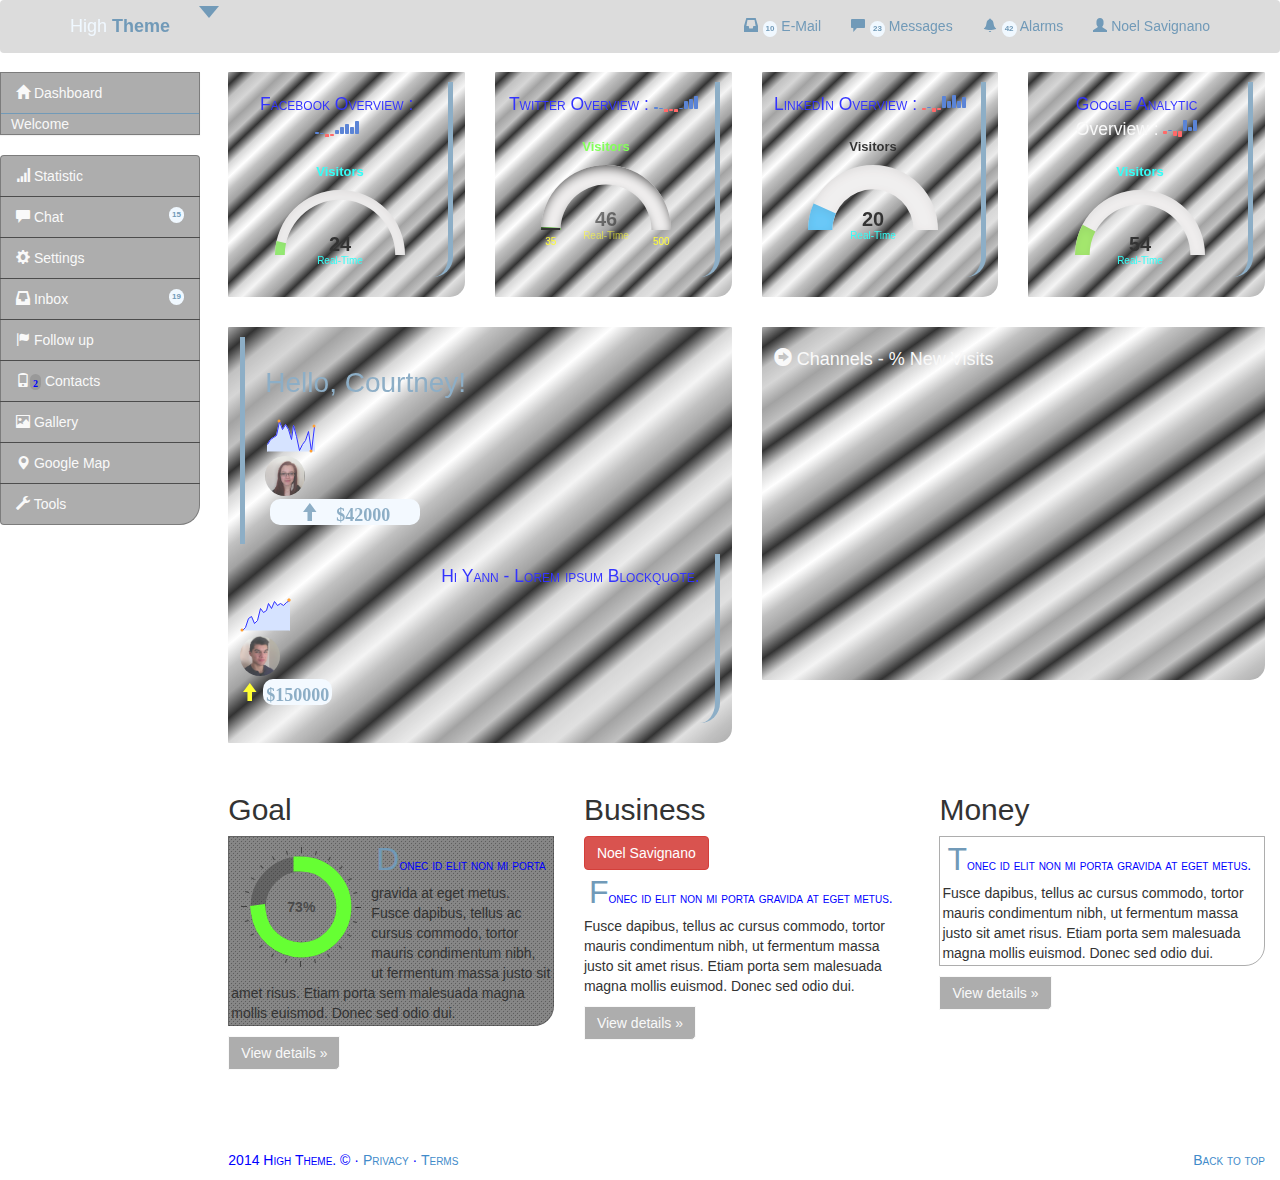
==== commit 157cf277: "new pattern" ====
--- a/dash.html
+++ b/dash.html
@@ -59,10 +59,22 @@
             <li><a id="pattern-set" href="#"    onclick="pattern_toogle('toogle')"></a></li> 
             <li class="divider"></li>
             <div id="pattern-id"></div>  
-            <li style="margin-bottom:40px">
-            <div id="classic" title="Classic" class="div-btn" onclick="change_style('classic');">
-            <div id="pattern1"></div><div id="pattern2"></div><div id="pattern3"></div>
-            </div>
+            <li style="margin-bottom:50px;border: 1px solid #999;background-color:#999;">   
+  <div id="div0" text-align="center"  style="width:100%; position:relative;">
+        <div id="pattern"  onclick="change_pattern(9);" style="cursor:pointer;margin-left:5px;width:15%;height:25px;border: 1px solid #999;float: left;"></div> 
+        <div id="pattern_1"  onclick="change_pattern('pattern-blue');" style="cursor:pointer;margin-left:5px;width:15%;height:25px;border: 1px solid #999;float: left;"></div>   
+        <div id="pattern_2"  onclick="change_pattern('pattern-green');" style="cursor:pointer;margin-left:5px;width:15%;height:25px;border: 1px solid #999;float: left;"></div> 
+        <div id="pattern_3"  onclick="change_pattern('pattern-grey');" style="cursor:pointer;margin-left:5px;width:15%;height:25px;border: 1px solid #999;float: left;"></div> 
+        <div id="pattern_4"  onclick="change_pattern('pattern-cross');" style="cursor:pointer;margin-left:5px;width:15%;height:25px;border: 1px solid #999;float: left;"></div> 
+        
+        <div id="pattern_5"  onclick="change_pattern('pattern-blue-print');" style="cursor:pointer;margin-left:5px;width:15%;height:25px;border: 1px solid #999;float: left;"></div> 
+        <div id="pattern_6"  onclick="change_pattern('pattern-argyle');" style="cursor:pointer;margin-left:5px;width:15%;height:25px;border: 1px solid #999;float: left;"></div>   
+        <div id="pattern_7"  onclick="change_pattern('pattern-bleu-stripes');" style="cursor:pointer;margin-left:5px;width:15%;height:25px;border: 1px solid #999;float: left;"></div> 
+        <div id="pattern_8"  onclick="change_pattern('pattern-weave');" style="cursor:pointer;margin-left:5px;width:15%;height:25px;border: 1px solid #999;float: left;"></div> 
+        <div id="pattern_9"  onclick="change_pattern('pattern-stripes');" style="cursor:pointer;margin-left:5px;width:15%;height:25px;border: 1px solid #999;float: left;"></div>         
+      
+  </div>    
+
             </li>                            
             <li class="divider"></li>
             <div id="theme-id"></div>
--- a/css/applications.css
+++ b/css/applications.css
@@ -151,11 +151,77 @@
   background: -moz-radial-gradient(10% 0, farthest-side ellipse, #879180, #D6E6CB, #D6E6CB), url("../img/background.jpg");  
   background: radial-gradient(farthest-side ellipse at 10% 0, #879180, #D6E6CB 40%, #D6E6CB), url("../img/background.jpg");       
 }
-.background-pattern {
+.pattern-green {
 left:0px;
 top:0px;
 z-index:-1;
 background:url([data-uri]) repeat;
+}
+.pattern-blue {
+left:0px;
+top:0px;
+z-index:-1;
+background:url([data-uri]) repeat;
+}
+.pattern-grey {
+left:0px;
+top:0px;
+z-index:-1;
+background:url([data-uri]
+  ) repeat;
+}
+.pattern-cross {
+left:0px;
+top:0px;
+z-index:-1;
+background:url([data-uri]
+  ) repeat;
+}
+
+.pattern-weave {
+background:
+linear-gradient(135deg, #708090 22px, #d9ecff 22px, #d9ecff 24px, transparent 24px, transparent 67px, #d9ecff 67px, #d9ecff 69px, transparent 69px),
+linear-gradient(225deg, #708090 22px, #d9ecff 22px, #d9ecff 24px, transparent 24px, transparent 67px, #d9ecff 67px, #d9ecff 69px, transparent 69px)0 64px;
+background-color:#708090;
+background-size: 64px 64px
+}
+
+
+.pattern-blue-print
+{
+background-color:#269;
+background-image: linear-gradient(white 2px, transparent 2px),
+linear-gradient(90deg, white 2px, transparent 2px),
+linear-gradient(rgba(255,255,255,.3) 1px, transparent 1px),
+linear-gradient(90deg, rgba(255,255,255,.3) 1px, transparent 1px);
+background-size:100px 100px, 100px 100px, 20px 20px, 20px 20px;
+background-position:-2px -2px, -2px -2px, -1px -1px, -1px -1px
+
+}
+
+.pattern-bleu-stripes
+{
+  background-size: 50px 50px;
+background-color: #0ae;
+background-image: -webkit-linear-gradient(rgba(255, 255, 255, .2) 50%, transparent 50%, transparent);
+background-image: -moz-linear-gradient(rgba(255, 255, 255, .2) 50%, transparent 50%, transparent);
+background-image: linear-gradient(rgba(255, 255, 255, .2) 50%, transparent 50%, transparent);
+-pie-background: linear-gradient(rgba(255, 255, 255, .2) 50%, transparent 50%, transparent) 0 0 / 50px #0ae;
+behavior: url(/pie/PIE.htc);
+}
+.pattern-argyle {
+  background-color: #6d695c;
+background-image:
+repeating-linear-gradient(120deg, rgba(255,255,255,.1), rgba(255,255,255,.1) 1px, transparent 1px, transparent 60px),
+repeating-linear-gradient(60deg, rgba(255,255,255,.1), rgba(255,255,255,.1) 1px, transparent 1px, transparent 60px),
+linear-gradient(60deg, rgba(0,0,0,.1) 25%, transparent 25%, transparent 75%, rgba(0,0,0,.1) 75%, rgba(0,0,0,.1)),
+linear-gradient(120deg, rgba(0,0,0,.1) 25%, transparent 25%, transparent 75%, rgba(0,0,0,.1) 75%, rgba(0,0,0,.1));
+background-size: 70px 120px;
+}
+.pattern-stripes
+{
+  background-color: gray;
+  background-image: repeating-linear-gradient(45deg, transparent, transparent 35px, rgba(255,255,255,.5) 35px, rgba(255,255,255,.5) 70px);
 }
 /* Colours Panel  */
 .orange         {background-color: #FF9933;}
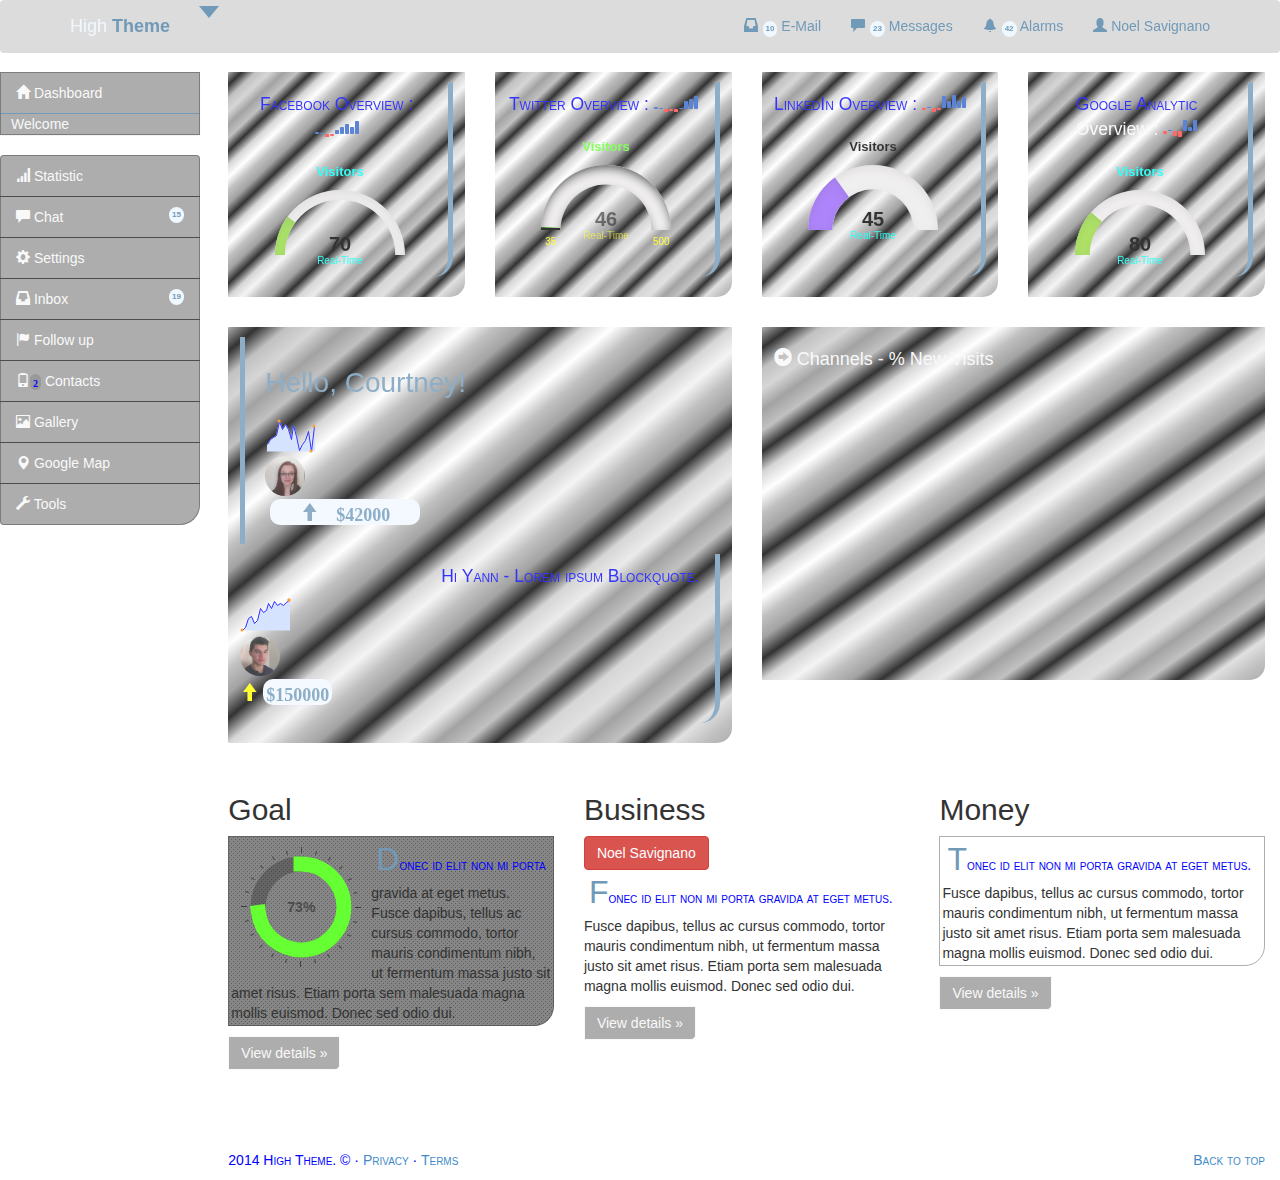
==== commit b485d8b5: "fix toogle patter / color" ====
--- a/dash.html
+++ b/dash.html
@@ -16,13 +16,12 @@
 
    <!-- <link href="css/normalize.css"                rel="stylesheet"> -->
     <style type="text/css">
-#inside-container {
-  padding-right: 0px;
-  padding-left: 0px;
-  margin-right: auto;
-  margin-left: auto;
+*:before,
+*:after {
+  -webkit-box-sizing: initial;
+     -moz-box-sizing: initial;
+          box-sizing: initial;
 }
-
     </style>
 </head>
 <body>
@@ -57,23 +56,21 @@
             <li><a id="navbar-set" href="#"     onclick="navbar_toogle('toogle')"></a></li>
             <li><a id="sidebar-set" href="#"    onclick="sidebar_toogle('toogle')"></a></li>
             <li><a id="pattern-set" href="#"    onclick="pattern_toogle('toogle')"></a></li> 
-            <li class="divider"></li>
-            <div id="pattern-id"></div>  
-            <li style="margin-bottom:50px;border: 1px solid #999;background-color:#999;">   
-  <div id="div0" text-align="center"  style="width:100%; position:relative;">
-        <div id="pattern"  onclick="change_pattern(9);" style="cursor:pointer;margin-left:5px;width:15%;height:25px;border: 1px solid #999;float: left;"></div> 
-        <div id="pattern_1"  onclick="change_pattern('pattern-blue');" style="cursor:pointer;margin-left:5px;width:15%;height:25px;border: 1px solid #999;float: left;"></div>   
-        <div id="pattern_2"  onclick="change_pattern('pattern-green');" style="cursor:pointer;margin-left:5px;width:15%;height:25px;border: 1px solid #999;float: left;"></div> 
-        <div id="pattern_3"  onclick="change_pattern('pattern-grey');" style="cursor:pointer;margin-left:5px;width:15%;height:25px;border: 1px solid #999;float: left;"></div> 
-        <div id="pattern_4"  onclick="change_pattern('pattern-cross');" style="cursor:pointer;margin-left:5px;width:15%;height:25px;border: 1px solid #999;float: left;"></div> 
-        
-        <div id="pattern_5"  onclick="change_pattern('pattern-blue-print');" style="cursor:pointer;margin-left:5px;width:15%;height:25px;border: 1px solid #999;float: left;"></div> 
-        <div id="pattern_6"  onclick="change_pattern('pattern-argyle');" style="cursor:pointer;margin-left:5px;width:15%;height:25px;border: 1px solid #999;float: left;"></div>   
-        <div id="pattern_7"  onclick="change_pattern('pattern-bleu-stripes');" style="cursor:pointer;margin-left:5px;width:15%;height:25px;border: 1px solid #999;float: left;"></div> 
-        <div id="pattern_8"  onclick="change_pattern('pattern-weave');" style="cursor:pointer;margin-left:5px;width:15%;height:25px;border: 1px solid #999;float: left;"></div> 
-        <div id="pattern_9"  onclick="change_pattern('pattern-stripes');" style="cursor:pointer;margin-left:5px;width:15%;height:25px;border: 1px solid #999;float: left;"></div>         
-      
-  </div>    
+            <li id="pattern-divide" class="divider"></li>
+            <div id="pattern-id"> </div> 
+            <li id="pattern" style="margin-bottom:60px;">  
+            <div  text-align="center"  style="width:100%; position:relative;">
+                  <div id="pattern_0"  onclick="change_pattern(9);" style="cursor:pointer;margin-left:5px;width:15%;height:25px;border: 1px solid #999;float: left;"></div> 
+                  <div id="pattern_1"  onclick="change_pattern('pattern-blue');" style="cursor:pointer;margin-left:5px;width:15%;height:25px;border: 1px solid #999;float: left;"></div>   
+                  <div id="pattern_2"  onclick="change_pattern('pattern-green');" style="cursor:pointer;margin-left:5px;width:15%;height:25px;border: 1px solid #999;float: left;"></div> 
+                  <div id="pattern_3"  onclick="change_pattern('pattern-grey');" style="cursor:pointer;margin-left:5px;width:15%;height:25px;border: 1px solid #999;float: left;"></div> 
+                  <div id="pattern_4"  onclick="change_pattern('pattern-cross');" style="cursor:pointer;margin-left:5px;width:15%;height:25px;border: 1px solid #999;float: left;"></div> 
+                  <div id="pattern_5"  onclick="change_pattern('pattern-blue-print');" style="cursor:pointer;margin-left:5px;width:15%;height:25px;border: 1px solid #999;float: left;"></div> 
+                  <div id="pattern_6"  onclick="change_pattern('pattern-argyle');" style="cursor:pointer;margin-left:5px;width:15%;height:25px;border: 1px solid #999;float: left;"></div>   
+                  <div id="pattern_7"  onclick="change_pattern('pattern-bleu-stripes');" style="cursor:pointer;margin-left:5px;width:15%;height:25px;border: 1px solid #999;float: left;"></div> 
+                  <div id="pattern_8"  onclick="change_pattern('pattern-weave');" style="cursor:pointer;margin-left:5px;width:15%;height:25px;border: 1px solid #999;float: left;"></div> 
+                  <div id="pattern_9"  onclick="change_pattern('pattern-stripes');" style="cursor:pointer;margin-left:5px;width:15%;height:25px;border: 1px solid #999;float: left;"></div>         
+            </div>    
 
             </li>                            
             <li class="divider"></li>
--- a/css/applications.css
+++ b/css/applications.css
@@ -161,14 +161,15 @@
 left:0px;
 top:0px;
 z-index:-1;
-background:url([data-uri]) repeat;
+background:url([data-uri]
+  ) repeat;
 }
 .pattern-grey {
 left:0px;
 top:0px;
 z-index:-1;
-background:url([data-uri]
-  ) repeat;
+background:url([data-uri]
+ ) repeat;
 }
 .pattern-cross {
 left:0px;
@@ -323,7 +324,13 @@
 .navbar_rel1 {
   position:relative;
 }
- 
+ /* Insidde Container   */
+ #inside-container {
+  padding-right: 0px;
+  padding-left: 0px;
+  margin-right: auto;
+  margin-left: auto;
+}
 /*  ------------------ WIDGET ------------------- */
 .widget {
   padding: 30px;
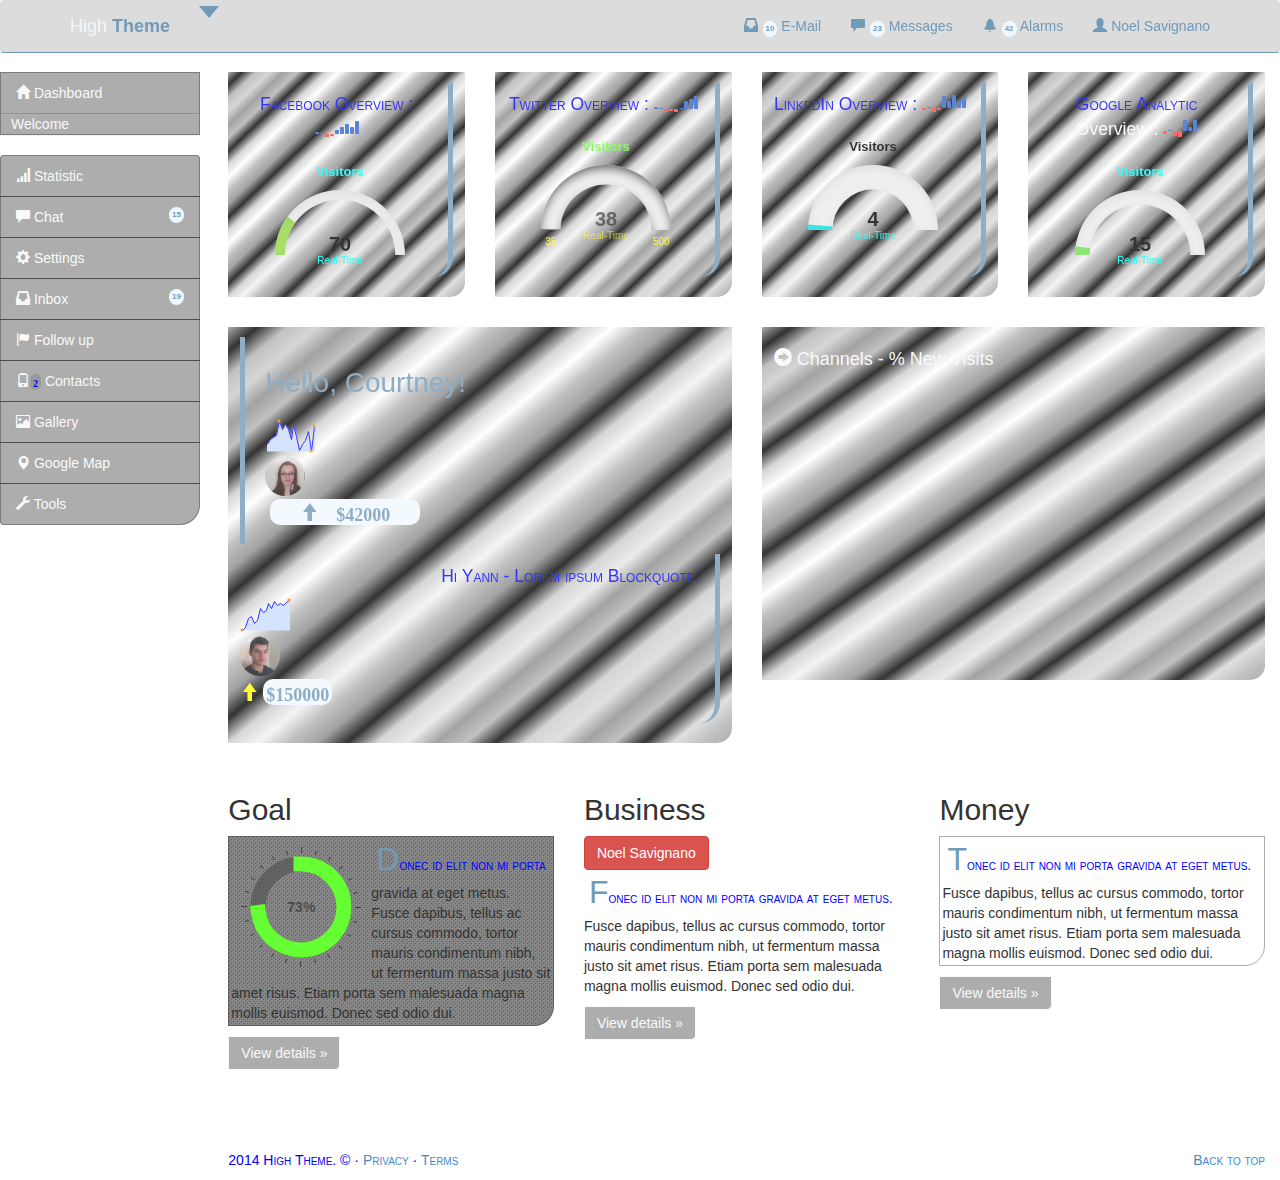
==== commit b0dece09: "clean style to css" ====
--- a/dash.html
+++ b/dash.html
@@ -50,7 +50,7 @@
         </button>
         <a id="brand-pre" class="navbar-brand" href="carousel/index.html">High <b id="brand-suf">Theme</b></a>
         <li id="dropdown" class="dropdown">
-          <a  id="drop-toggle" href="#" class="dropdown-toggle visible-phone" data-toggle="dropdown"><b class="caret"></b></a>
+          <a  id="drop-toggle" href="#" class="dropdown-toggle" data-toggle="dropdown"><b class="caret"></b></a>
           <ul id="drop-menu" class="dropdown-menu" role="menu">
             <li><a id="navbar-inside" href="#"  onclick="inside_container('')"></a></li>
             <li><a id="navbar-set" href="#"     onclick="navbar_toogle('toogle')"></a></li>
@@ -58,55 +58,56 @@
             <li><a id="pattern-set" href="#"    onclick="pattern_toogle('toogle')"></a></li> 
             <li id="pattern-divide" class="divider"></li>
             <div id="pattern-id"> </div> 
-            <li id="pattern" style="margin-bottom:60px;">  
-            <div  text-align="center"  style="width:100%; position:relative;">
-                  <div id="pattern_0"  onclick="change_pattern(9);" style="cursor:pointer;margin-left:5px;width:15%;height:25px;border: 1px solid #999;float: left;"></div> 
-                  <div id="pattern_1"  onclick="change_pattern('pattern-blue');" style="cursor:pointer;margin-left:5px;width:15%;height:25px;border: 1px solid #999;float: left;"></div>   
-                  <div id="pattern_2"  onclick="change_pattern('pattern-green');" style="cursor:pointer;margin-left:5px;width:15%;height:25px;border: 1px solid #999;float: left;"></div> 
-                  <div id="pattern_3"  onclick="change_pattern('pattern-grey');" style="cursor:pointer;margin-left:5px;width:15%;height:25px;border: 1px solid #999;float: left;"></div> 
-                  <div id="pattern_4"  onclick="change_pattern('pattern-cross');" style="cursor:pointer;margin-left:5px;width:15%;height:25px;border: 1px solid #999;float: left;"></div> 
-                  <div id="pattern_5"  onclick="change_pattern('pattern-blue-print');" style="cursor:pointer;margin-left:5px;width:15%;height:25px;border: 1px solid #999;float: left;"></div> 
-                  <div id="pattern_6"  onclick="change_pattern('pattern-argyle');" style="cursor:pointer;margin-left:5px;width:15%;height:25px;border: 1px solid #999;float: left;"></div>   
-                  <div id="pattern_7"  onclick="change_pattern('pattern-bleu-stripes');" style="cursor:pointer;margin-left:5px;width:15%;height:25px;border: 1px solid #999;float: left;"></div> 
-                  <div id="pattern_8"  onclick="change_pattern('pattern-weave');" style="cursor:pointer;margin-left:5px;width:15%;height:25px;border: 1px solid #999;float: left;"></div> 
-                  <div id="pattern_9"  onclick="change_pattern('pattern-stripes');" style="cursor:pointer;margin-left:5px;width:15%;height:25px;border: 1px solid #999;float: left;"></div>         
+            <li id="pattern">  
+            <div  id="pattern-group">
+                  <div id="pattern_0"  class="pattern"  title="Blank" onclick="change_pattern(9);"></div> 
+                  <div id="pattern_1"  class="pattern"  title="Small Grid" onclick="change_pattern('pattern-blue');"></div>   
+                  <div id="pattern_2"  class="pattern"  title="Green Grid" onclick="change_pattern('pattern-green');"></div> 
+                  <div id="pattern_3"  class="pattern"  title="Diagonal Grid" onclick="change_pattern('pattern-grey');"></div> 
+                  <div id="pattern_4"  class="pattern"  title="Metal Grid"  title="Classic" onclick="change_pattern('pattern-cross');"></div> 
+                  <div id="pattern_5"  class="pattern  decale"  title="Blue Tile" onclick="change_pattern('pattern-blue-print');"></div> 
+                  <div id="pattern_6"  class="pattern  decale"  title="Grey Losange" onclick="change_pattern('pattern-argyle');"></div>   
+                  <div id="pattern_7"  class="pattern  decale"  title="Blue Stripe" onclick="change_pattern('pattern-bleu-stripes');"></div> 
+                  <div id="pattern_8"  class="pattern  decale"  title="Grey Tile" onclick="change_pattern('pattern-weave');"></div> 
+                  <div id="pattern_9"  class="pattern  decale"  title="Grey Stripe" onclick="change_pattern('pattern-stripes');"></div>        
             </div>    
-
             </li>                            
             <li class="divider"></li>
             <div id="theme-id"></div>
             <li>
-            <div id="classic" title="Classic" class="div-btn" onclick="change_style('classic');">
-            <div id="pattern1"></div><div id="pattern2"></div><div id="pattern3"></div>
-            </div>  
-            <div id="sand" title="Sand" class="div-btn" onclick="change_style('sand');">
-            <div id="pattern1"></div><div id="pattern2"></div><div id="pattern3"></div>
-            </div>                
-            <div id="oceane" title="Ocean" class="div-btn" onclick="change_style('oceane');">
-            <div id="pattern1"></div><div id="pattern2"></div><div id="pattern3"></div>
-            </div>
+              <div id="classic" title="Classics" class="div-btn" onclick="change_style('classic');">
+              <div id="pattern1"></div><div id="pattern2"></div><div id="pattern3"></div>
+              </div>  
+              <div id="sand" title="Sand" class="div-btn" onclick="change_style('sand');">
+              <div id="pattern1"></div><div id="pattern2"></div><div id="pattern3"></div>
+              </div>                
+              <div id="oceane" title="Ocean" class="div-btn" onclick="change_style('oceane');">
+              <div id="pattern1"></div><div id="pattern2"></div><div id="pattern3"></div>
+              </div>
             </li>
             <li>
-            <div id="salmon" title="Salmon" class="div-btn" onclick="change_style('salmon');">
-            <div id="pattern1"></div><div id="pattern2"></div><div id="pattern3"></div>
-            </div>
-            <div id="talisman" title="Talisman" class="div-btn" onclick="change_style('talisman');">
-            <div id="pattern1"></div><div id="pattern2"></div><div id="pattern3"></div>
-            </div>  
-            <div id="turquoise" title="Turquoise" class="div-btn" onclick="change_style('turquoise');">
-            <div id="pattern1"></div><div id="pattern2"></div><div id="pattern3"></div>
-            </div>
+              <div id="salmon" title="Salmon" class="div-btn" onclick="change_style('salmon');">
+              <div id="pattern1"></div><div id="pattern2"></div><div id="pattern3"></div>
+              </div>
+              <div id="talisman" title="Talisman" class="div-btn" onclick="change_style('talisman');">
+              <div id="pattern1"></div><div id="pattern2"></div><div id="pattern3"></div>
+              </div>  
+              <div id="turquoise" title="Turquoise" class="div-btn" onclick="change_style('turquoise');">
+              <div id="pattern1"></div><div id="pattern2"></div><div id="pattern3"></div>
+              </div>
             </li>
             <li id="text3D" class="dropdown-header text_line"><strong class="badge">2D</strong> / 3D</li>
-            <li>
-            <div title="2D Shape"  class="div-btn-shape" onclick="treeD_setting(false);">
-            <canvas id="myCanvas2d" width="50" height="40"></div>
-            <div title="3D Shape" class="div-btn-shape" onclick="treeD_setting(true);">
-            <canvas id="myCanvas3d" width="50" height="40"></div></li>
-            <li><a href="#"><span class="glyphicon glyphicon-cog"></span> Shape Setting</a>
+            <li id="shape">
+              <div title="2D Shape"  class="div-btn-shape" onclick="treeD_setting(false);">
+              <canvas id="myCanvas2d" width="50" height="40"></div>
+              <div title="3D Shape" class="div-btn-shape" onclick="treeD_setting(true);">
+              <canvas id="myCanvas3d" width="50" height="40"></div>
             </li>
-            <li class="divider"></li>                
-            <li><a href="#"><span class="glyphicon glyphicon-off"></span> Logout</a></li>            
+            <li class="divider"></li>       
+            <li><a class="visible-phone" href="#"><span class="glyphicon glyphicon-inbox"></span><span class="badge"> 10</span> E-Mail</a></li>                     
+            <li  id="zina1"><a  rel="drevil1" class="visible-phone" href="#"><span class="glyphicon glyphicon-comment"></span><span class="badge"> 23</span> Messages</a></li>
+            <li><a class="visible-phone" href="#"><span class="glyphicon glyphicon-bell"></span><span class="badge"> 42</span> Alarms</a></li>
+            <li id="user-margin_bottom"><a class="visible-phone" href="#" id="settings1"><span class="glyphicon glyphicon-user"></span> Noel Savignano</a></li>            
           </ul> <!-- /dropdown-menu -->
         </li> <!-- /dropdown -->
       </div> <!-- /navbar-header -->
@@ -239,8 +240,8 @@
       </div>  <!-- end row --> 
   
 
-  <p class="pull-right" style="margin-top:80px"><a href="#">Back to top</a></p>
-  <p style="margin-top:80px">2014 High Theme. &copy;  &middot; <a href="#">Privacy</a> &middot; <a href="#">Terms</a></p>
+  <p class="pull-right"><a href="#">Back to top</a></p>
+  <p class="copyright">2014 High Theme. &copy;  &middot; <a href="#">Privacy</a> &middot; <a href="#">Terms</a></p>
   </div> <!-- col-xs-12 col-md-10 -->
 </div> <!-- end row -->
 </div><!-- /.starter-template -->
--- a/css/applications.css
+++ b/css/applications.css
@@ -151,79 +151,7 @@
   background: -moz-radial-gradient(10% 0, farthest-side ellipse, #879180, #D6E6CB, #D6E6CB), url("../img/background.jpg");  
   background: radial-gradient(farthest-side ellipse at 10% 0, #879180, #D6E6CB 40%, #D6E6CB), url("../img/background.jpg");       
 }
-.pattern-green {
-left:0px;
-top:0px;
-z-index:-1;
-background:url([data-uri]) repeat;
-}
-.pattern-blue {
-left:0px;
-top:0px;
-z-index:-1;
-background:url([data-uri]
-  ) repeat;
-}
-.pattern-grey {
-left:0px;
-top:0px;
-z-index:-1;
-background:url([data-uri]
- ) repeat;
-}
-.pattern-cross {
-left:0px;
-top:0px;
-z-index:-1;
-background:url([data-uri]
-  ) repeat;
-}
-
-.pattern-weave {
-background:
-linear-gradient(135deg, #708090 22px, #d9ecff 22px, #d9ecff 24px, transparent 24px, transparent 67px, #d9ecff 67px, #d9ecff 69px, transparent 69px),
-linear-gradient(225deg, #708090 22px, #d9ecff 22px, #d9ecff 24px, transparent 24px, transparent 67px, #d9ecff 67px, #d9ecff 69px, transparent 69px)0 64px;
-background-color:#708090;
-background-size: 64px 64px
-}
-
-
-.pattern-blue-print
-{
-background-color:#269;
-background-image: linear-gradient(white 2px, transparent 2px),
-linear-gradient(90deg, white 2px, transparent 2px),
-linear-gradient(rgba(255,255,255,.3) 1px, transparent 1px),
-linear-gradient(90deg, rgba(255,255,255,.3) 1px, transparent 1px);
-background-size:100px 100px, 100px 100px, 20px 20px, 20px 20px;
-background-position:-2px -2px, -2px -2px, -1px -1px, -1px -1px
-
-}
-
-.pattern-bleu-stripes
-{
-  background-size: 50px 50px;
-background-color: #0ae;
-background-image: -webkit-linear-gradient(rgba(255, 255, 255, .2) 50%, transparent 50%, transparent);
-background-image: -moz-linear-gradient(rgba(255, 255, 255, .2) 50%, transparent 50%, transparent);
-background-image: linear-gradient(rgba(255, 255, 255, .2) 50%, transparent 50%, transparent);
--pie-background: linear-gradient(rgba(255, 255, 255, .2) 50%, transparent 50%, transparent) 0 0 / 50px #0ae;
-behavior: url(/pie/PIE.htc);
-}
-.pattern-argyle {
-  background-color: #6d695c;
-background-image:
-repeating-linear-gradient(120deg, rgba(255,255,255,.1), rgba(255,255,255,.1) 1px, transparent 1px, transparent 60px),
-repeating-linear-gradient(60deg, rgba(255,255,255,.1), rgba(255,255,255,.1) 1px, transparent 1px, transparent 60px),
-linear-gradient(60deg, rgba(0,0,0,.1) 25%, transparent 25%, transparent 75%, rgba(0,0,0,.1) 75%, rgba(0,0,0,.1)),
-linear-gradient(120deg, rgba(0,0,0,.1) 25%, transparent 25%, transparent 75%, rgba(0,0,0,.1) 75%, rgba(0,0,0,.1));
-background-size: 70px 120px;
-}
-.pattern-stripes
-{
-  background-color: gray;
-  background-image: repeating-linear-gradient(45deg, transparent, transparent 35px, rgba(255,255,255,.5) 35px, rgba(255,255,255,.5) 70px);
-}
+
 /* Colours Panel  */
 .orange         {background-color: #FF9933;}
 .ivoire         {background-color: #FFEBCC;}
@@ -324,12 +252,105 @@
 .navbar_rel1 {
   position:relative;
 }
- /* Insidde Container   */
+ /* ------------- Insidde Container  ----------- */
  #inside-container {
   padding-right: 0px;
   padding-left: 0px;
   margin-right: auto;
   margin-left: auto;
+}
+/* ------------------ Pattern ----------------------*/
+#pattern {
+  margin-bottom : 60px;
+}
+#pattern-group {
+  text-align  : center;
+  width       : 100%; 
+  position    : relative;
+}
+.pattern {
+  cursor      : pointer;
+  margin-left : 5px;
+  width       : 15%;
+  height      : 25px;
+  border      : 1px solid #999;
+  float       : left;
+}
+.decale {
+  margin-top : 5px;
+}
+.pattern-green {
+left:0px;
+top:0px;
+z-index:-1;
+background:url([data-uri]) repeat;
+}
+.pattern-blue {
+left:0px;
+top:0px;
+z-index:-1;
+background:url([data-uri]
+  ) repeat;
+}
+.pattern-grey {
+left:0px;
+top:0px;
+z-index:-1;
+background:url([data-uri]
+ ) repeat;
+}
+.pattern-cross {
+left:0px;
+top:0px;
+z-index:-1;
+background:url([data-uri]
+  ) repeat;
+}
+
+.pattern-weave {
+background:
+linear-gradient(135deg, #708090 22px, #d9ecff 22px, #d9ecff 24px, transparent 24px, transparent 67px, #d9ecff 67px, #d9ecff 69px, transparent 69px),
+linear-gradient(225deg, #708090 22px, #d9ecff 22px, #d9ecff 24px, transparent 24px, transparent 67px, #d9ecff 67px, #d9ecff 69px, transparent 69px)0 64px;
+background-color:#708090;
+background-size: 64px 64px
+}
+
+
+.pattern-blue-print
+{
+background-color:#269;
+background-image: linear-gradient(white 2px, transparent 2px),
+linear-gradient(90deg, white 2px, transparent 2px),
+linear-gradient(rgba(255,255,255,.3) 1px, transparent 1px),
+linear-gradient(90deg, rgba(255,255,255,.3) 1px, transparent 1px);
+background-size:100px 100px, 100px 100px, 20px 20px, 20px 20px;
+background-position:-2px -2px, -2px -2px, -1px -1px, -1px -1px
+
+}
+
+.pattern-bleu-stripes
+{
+  background-size: 50px 50px;
+background-color: #0ae;
+background-image: -webkit-linear-gradient(rgba(255, 255, 255, .2) 50%, transparent 50%, transparent);
+background-image: -moz-linear-gradient(rgba(255, 255, 255, .2) 50%, transparent 50%, transparent);
+background-image: linear-gradient(rgba(255, 255, 255, .2) 50%, transparent 50%, transparent);
+-pie-background: linear-gradient(rgba(255, 255, 255, .2) 50%, transparent 50%, transparent) 0 0 / 50px #0ae;
+behavior: url(/pie/PIE.htc);
+}
+.pattern-argyle {
+  background-color: #6d695c;
+background-image:
+repeating-linear-gradient(120deg, rgba(255,255,255,.1), rgba(255,255,255,.1) 1px, transparent 1px, transparent 60px),
+repeating-linear-gradient(60deg, rgba(255,255,255,.1), rgba(255,255,255,.1) 1px, transparent 1px, transparent 60px),
+linear-gradient(60deg, rgba(0,0,0,.1) 25%, transparent 25%, transparent 75%, rgba(0,0,0,.1) 75%, rgba(0,0,0,.1)),
+linear-gradient(120deg, rgba(0,0,0,.1) 25%, transparent 25%, transparent 75%, rgba(0,0,0,.1) 75%, rgba(0,0,0,.1));
+background-size: 70px 120px;
+}
+.pattern-stripes
+{
+  background-color: gray;
+  background-image: repeating-linear-gradient(45deg, transparent, transparent 35px, rgba(255,255,255,.5) 35px, rgba(255,255,255,.5) 70px);
 }
 /*  ------------------ WIDGET ------------------- */
 .widget {
@@ -685,6 +706,13 @@
   opacity:0.8;
   filter:alpha(opacity=80); /* For IE8 and earlier */  
 }
+#shape {
+  margin-bottom : 55px;
+}
+#user-margin_bottom {
+  margin-bottom : 10px;
+}
+
 .div-btn-shape {  
   float:left;
   position: relative;
@@ -758,7 +786,13 @@
 #myCanvas3d {
   border:0px solid #d3d3d3;
 }
-
+.copyright {
+  margin-top  : 80px;
+}
+/* ------------------- Override Bootstrap definition ----------------------- */ 
+.pull-right {
+  margin-top  : 80px;
+}
 /* Medium devices (desktops, 992px and up) */
 @media (min-width: 768px) {
 
@@ -783,7 +817,7 @@
     display: block !important;
   }
  .visible-phone { /* don' take out the ';' somethingn wrong but work so far */
-    display: none; !important;
+    display: none !important;
   } 
   .responsive {
       margin-top: 0px;
@@ -808,7 +842,7 @@
     display: block !important;
   }
  .visible-phone {
-    display: none; !important;
+    display: none !important;
   } 
   .responsive {
       margin-top: 0px;
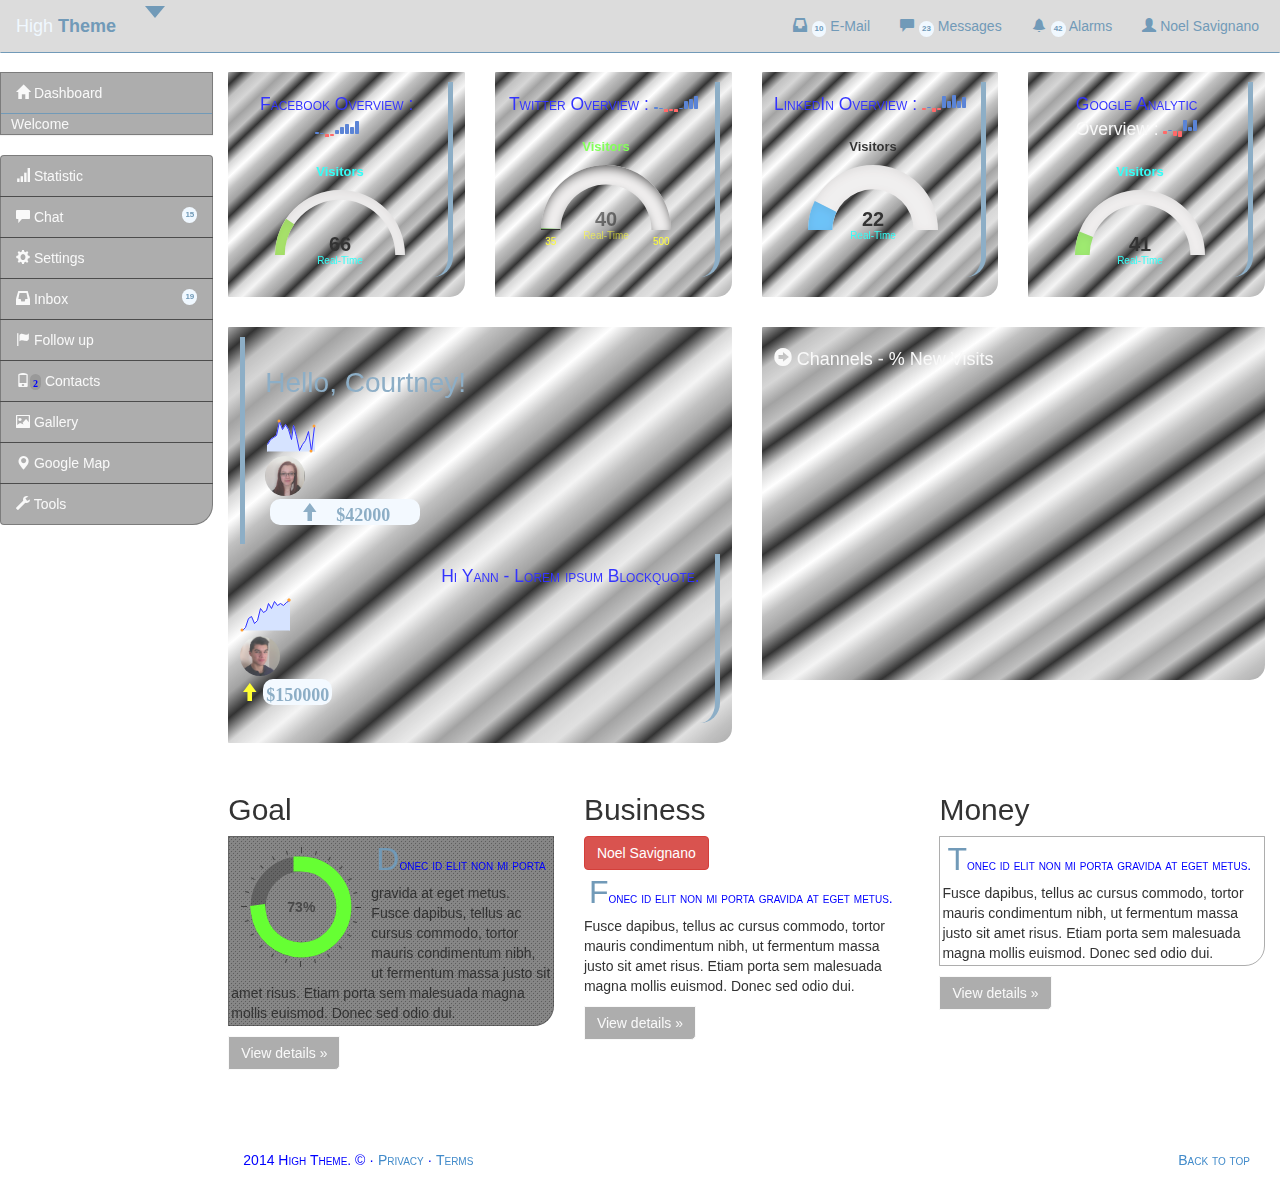
==== commit 2a85f501: "sidebar & menubar fixed" ====
--- a/dash.html
+++ b/dash.html
@@ -16,12 +16,7 @@
 
    <!-- <link href="css/normalize.css"                rel="stylesheet"> -->
     <style type="text/css">
-*:before,
-*:after {
-  -webkit-box-sizing: initial;
-     -moz-box-sizing: initial;
-          box-sizing: initial;
-}
+
     </style>
 </head>
 <body>
@@ -38,10 +33,9 @@
 </script>
 
     <!-- Static navbar -->
-<div id="inside-container">
-
+
+<div id="navbar-container" class="container">  <! -- allow to wrap with padding-right & left : 90%; on the edge take class out and the navbar doesn't change-->
 <nav id="navbar" class="navbar navbar-default" role="navigation">
-  <div class="container">  <! -- allow to wrap with padding-right & left : 15px; on the edge -->
       <div class="navbar-header">
         <button type="button" id="menubar" class="navbar-toggle" data-toggle="collapse" data-target="#get_sidebar">
           <span class="icon-bar"></span>
@@ -52,7 +46,7 @@
         <li id="dropdown" class="dropdown">
           <a  id="drop-toggle" href="#" class="dropdown-toggle" data-toggle="dropdown"><b class="caret"></b></a>
           <ul id="drop-menu" class="dropdown-menu" role="menu">
-            <li><a id="navbar-inside" href="#"  onclick="inside_container('')"></a></li>
+            <li><a id="navbar-inside-text" href="#"  onclick="inside_container('')"></a></li>
             <li><a id="navbar-set" href="#"     onclick="navbar_toogle('toogle')"></a></li>
             <li><a id="sidebar-set" href="#"    onclick="sidebar_toogle('toogle')"></a></li>
             <li><a id="pattern-set" href="#"    onclick="pattern_toogle('toogle')"></a></li> 
@@ -107,7 +101,7 @@
             <li><a class="visible-phone" href="#"><span class="glyphicon glyphicon-inbox"></span><span class="badge"> 10</span> E-Mail</a></li>                     
             <li  id="zina1"><a  rel="drevil1" class="visible-phone" href="#"><span class="glyphicon glyphicon-comment"></span><span class="badge"> 23</span> Messages</a></li>
             <li><a class="visible-phone" href="#"><span class="glyphicon glyphicon-bell"></span><span class="badge"> 42</span> Alarms</a></li>
-            <li id="user-margin_bottom"><a class="visible-phone" href="#" id="settings1"><span class="glyphicon glyphicon-user"></span> Noel Savignano</a></li>            
+            <li class="user-margin"><a class="visible-phone" href="#" id="user"><span class="glyphicon glyphicon-user"></span> Noel Savignano</a></li>            
           </ul> <!-- /dropdown-menu -->
         </li> <!-- /dropdown -->
       </div> <!-- /navbar-header -->
@@ -116,40 +110,39 @@
           <li><a class="hidden-phone" href="#"><span class="glyphicon glyphicon-inbox"></span><span class="badge"> 10</span> E-Mail</a></li>
           <li  id="zina"><a  rel="drevil" class="hidden-phone" href="#"><span class="glyphicon glyphicon-comment"></span><span class="badge"> 23</span> Messages</a></li>
           <li><a class="hidden-phone" href="#"><span class="glyphicon glyphicon-bell"></span><span class="badge"> 42</span> Alarms</a></li>
-          <li><a class="hidden-phone" href="#" id="settings"><span class="glyphicon glyphicon-user"></span> Noel Savignano</a></li> 
+          <li class="user-margin"><a class="hidden-phone" href="#" id="settings"><span class="glyphicon glyphicon-user"></span> Noel Savignano</a></li> 
         </ul>
       </div><!--/.nav-collapse -->
-  </div> <!-- /container -->
-</nav><!-- /navbar -->
-
-
-
-<div class="starter-template">
-  <div class="col-xs-12 col-sm-2 col-md-2 col-lg-2">
-      <div class="row">
-        <div id="sidebar-affix">
-          <div class="sidebar-offcanvas" id="sidebar" role="navigation">
-          <div class="panel panel-default">
-            <!-- Default panel - sidebar  -->
-            <a href="dash.html"><div class="sidebar-heading"><span class="glyphicon glyphicon-home"></span> Dashboard</div></a>
-            <div class="sidebar-body">Welcome</div>  
-          </div>  <!--/panel-default--> 
-          <div class="list-group">
-            <a href="#" class="list-group-item"><span class="glyphicon glyphicon-signal"></span> Statistic</a>
-            <a href="#" class="list-group-item"><span class="glyphicon glyphicon-comment"></span> Chat <span class="badge"> 15</span></a>
-            <a href="#" class="list-group-item"><span class="glyphicon glyphicon-cog"></span> Settings</a>
-            <a href="#" class="list-group-item"><span class="glyphicon glyphicon-inbox"></span> Inbox <span class="badge"> 19</span></a>
-            <a href="#" class="list-group-item"><span class="glyphicon glyphicon-flag"></span> Follow up</a>
-            <a href="#" class="list-group-item"><span class="glyphicon glyphicon-phone"><span class="badge_fix">2</span></span> Contacts</span></a>
-            <a href="#" class="list-group-item"><span class="glyphicon glyphicon-picture"></span> Gallery</a>
-            <a href="#" class="list-group-item"><span class="glyphicon glyphicon-map-marker"></span> Google Map</a>            
-            <a href="#" class="list-group-item edge"><span class="glyphicon glyphicon-wrench"></span> Tools</a>            
-          </div>  <!--/list-group-->
-          </div> <!--/sidebar -->
-      </div> <!-- sidebar-affix -->
-      </div> <!-- end row -->
-  </div> <!-- col-xs-12 col-md-2 -->
-  <div class="col-xs-12 col-sm-10 col-md-10 col-lg-10">
+
+  </nav><!-- /navbar -->
+</div> <!-- /container -->
+
+<div id="core-container" class="container">  <! -- allow to wrap with padding-right & left : 15px; on the edge -->
+<div class="row">
+    <div class="col-xs-12 col-sm-2 col-md-2 col-sm-offset-0 col-lg-2" style="padding:0px; border:1px solid inherit;">
+    <div id="sidebar-affix_2">
+    <div id="sidebar" role="navigation">
+      <div class="panel panel-default">
+        <!-- Default panel - sidebar  -->
+        <a href="dash.html"><div class="sidebar-heading"><span class="glyphicon glyphicon-home"></span> Dashboard</div></a>
+        <div class="sidebar-welcome">Welcome</div>  
+      </div>  <!--/panel-default--> 
+      <div class="list-group">
+        <a href="#" class="list-group-item"><span class="glyphicon glyphicon-signal"></span> Statistic</a>
+        <a href="#" class="list-group-item"><span class="glyphicon glyphicon-comment"></span> Chat <span class="badge"> 15</span></a>
+        <a href="#" class="list-group-item"><span class="glyphicon glyphicon-cog"></span> Settings</a>
+        <a href="#" class="list-group-item"><span class="glyphicon glyphicon-inbox"></span> Inbox <span class="badge"> 19</span></a>
+        <a href="#" class="list-group-item"><span class="glyphicon glyphicon-flag"></span> Follow up</a>
+        <a href="#" class="list-group-item"><span class="glyphicon glyphicon-phone"><span class="badge_fix">2</span></span> Contacts</span></a>
+        <a href="#" class="list-group-item"><span class="glyphicon glyphicon-picture"></span> Gallery</a>
+        <a href="#" class="list-group-item"><span class="glyphicon glyphicon-map-marker"></span> Google Map</a>            
+        <a href="#" class="list-group-item edge"><span class="glyphicon glyphicon-wrench"></span> Tools</a>            
+      </div>  <!--/list-group-->
+    </div> <!--/sidebar -->
+    </div> <!--/sidebar -->    
+    </div><!-- col-xs-12 col-md-2 -->
+
+<div class="col-xs-12 col-sm-10 col-md-10 col-lg-10">
 
 
     <div class="row">
@@ -236,18 +229,24 @@
             <p id="money" class='edge space_2'><span class="tag">T</span>onec id elit non mi porta gravida at eget metus. Fusce dapibus, tellus ac cursus commodo, tortor mauris condimentum nibh, ut fermentum massa justo sit amet risus. Etiam porta sem malesuada magna mollis euismod. Donec sed odio dui.</p>
             <p><a class="btn btn-default" href="#" role="button">View details &raquo;</a></p>
     </div> <!-- col-xs-12 col-md-4 -->
- 
-      </div>  <!-- end row --> 
-  
-
-  <p class="pull-right"><a href="#">Back to top</a></p>
-  <p class="copyright">2014 High Theme. &copy;  &middot; <a href="#">Privacy</a> &middot; <a href="#">Terms</a></p>
-  </div> <!-- col-xs-12 col-md-10 -->
-</div> <!-- end row -->
-</div><!-- /.starter-template -->
+
+
+
+</div><!-- end row -->
+
+
 
 <!-- FOOTER -->
-</div> <!-- inside containe -->
+  <footer>
+  <div id="footer-container" class="container">  <! -- allow to wrap with padding-right & left : 15px; on the edge -->     
+    <p class="pull-right"><a href="#">Back to top</a></p>
+    <p class="copyright">2014 High Theme. &copy;  &middot; <a href="#">Privacy</a> &middot; <a href="#">Terms</a></p>
+  </div>
+  </footer>
+<!-- END FOOTER -->  
+
+
+</div> <!-- End container -->
 
 
 <!-- Bootstrap core JavaScript
--- a/css/applications.css
+++ b/css/applications.css
@@ -13,6 +13,7 @@
   margin: 0;
  /* font-family: "Verdana "; */
   font-size:14px;
+  background-color:transparent;
 }
 /* pas encore implemente */
 p:first-child i  /* premiere ligne les italics sont bleu */
@@ -152,52 +153,6 @@
   background: radial-gradient(farthest-side ellipse at 10% 0, #879180, #D6E6CB 40%, #D6E6CB), url("../img/background.jpg");       
 }
 
-/* Colours Panel  */
-.orange         {background-color: #FF9933;}
-.ivoire         {background-color: #FFEBCC;}
-.gray           {background-color: #666;}
-.yellow         {background-color: #FFFF99;}
-.turquoise      {background-color: #00FFFF;}
-.lime           {background-color: #8CBF26;}
-.red-ocre       {background-color: #e5603b;}
-.yellow-ocre    {background-color: #F5BF18;}
-.blue           {background-color: #618fb0;}
-.green          {background-color: #75AF28;}
-.emeraude       {background-color: #56bc76;}
-.pink           {background-color: #E671B8;}
-.purple         {background-color: #A700AE;}
-.gold           {background-color: #FFB81F;} 
-.silver         {background-color: #DBC9A6;} 
-.beige          {background-color: #D8C49E;} 
-.cinnamon       {background-color: #BD3300;} 
-.maple          {background-color: #b98e61;} 
-.brown          {background-color: #BB8C5F;} 
-.magenta        {background-color: #FF3399;} 
-.rose           {background-color: #FF4C94;} 
-.sand           {background-color: #FFD9B2;} 
-.shadow         {background-color: rgba(#676767, .4); }
-
-.dark-brown     {background-color: #A05000;}
-.dark-red       {background-color: #d04f4f;}
-.dark-blue      {background-color: #333399;}
-.dark-green     {background-color: #509520;}
-.dark-sand      {background-color: #D6977F;}
-
-.light-blue     {background-color: #E0E0F0;}
-.light-orange   {background-color: #fff8e4;}
-.light-gray     {background-color: #f8f8f8;}
-.light-rose     {background-color: #EDB8A6;}
-.light-green    {background-color: #90EE90;}
-
-/* Talisman base */
-.tlsmn-gray     {background-color: #30481F;}
-.tlsmn-red      {background-color: #CC0000;}
-.tlsmn-green    {background-color: #A3D114;}
-
-
- 
-
-
 
 
 /* ------------------------------- */
@@ -208,19 +163,19 @@
     /* position:fixed; */
     width:100%;
     z-index:1000;
-
+    border-radius: 0px;
+}
+#navbar-container {
+  padding:0px;
+  position:fixed;
+  top:0px;
+  width:100%;   
 }
 #brand-pre {
   color: yellow;
 }
 #brand-suf {
   color: #ff0000;
-}
-.sidebar-body {
-  padding-left: 10px;
-}
-.starter-template_old {
-  padding: 70px 15px;
 }
 .navbar-nav {
   display: none !important;
@@ -238,7 +193,8 @@
 .navbar_fix {
   position:fixed;
   top:0px;
-  width:100%;
+  width:100%;  
+    /* display: table; */
 }    
 .navbar-text-inside-right {
   float: right;
@@ -246,11 +202,12 @@
 }
 .navbar_inside {
   width:80%;
-  left: 10%;
-}
-
-.navbar_rel1 {
+  /*left: 10%;*/
+}
+
+.navbar_rel {
   position:relative;
+  width:100%;  
 }
  /* ------------- Insidde Container  ----------- */
  #inside-container {
@@ -578,10 +535,15 @@
 }  
 .sidebar_rel {
 position:relative;
+
+
+}
+.sidebar-welcome {
+  padding-left: 10px;
 }
 .sidebar_fix {
   position:fixed;
-  top:70px;
+  top:72px;
 }
 .panel-default > .sidebar-heading {
   color: yellow;
@@ -631,6 +593,9 @@
 .popover_2 {
   left: 45px !important;
   top: 45px !important;
+}
+.popover {
+  border-radius: 0px;
 }
 /* ---------------------- BUTTONS ------------------------------ */
 .btn-default,
@@ -709,8 +674,8 @@
 #shape {
   margin-bottom : 55px;
 }
-#user-margin_bottom {
-  margin-bottom : 10px;
+.user-margin {
+  margin-right : 20px;
 }
 
 .div-btn-shape {  
@@ -800,15 +765,35 @@
     overflow:scroll;  /* hidden = full screen */ /* scroll = Cell phone */
   }
   #sidebar {
-    display: block;
-    width: 120px;
+    display: block;    
   }
   .h_carousel-indicators {
     bottom: 20px;
   }  
+ .hidden-phone {
+    display: block !important;
+  }  
+ .navbar-nav {
+    display: block !important;
+
+  }
+ .visible-phone { /* don' take out the ';' somethingn wrong but work so far */
+    display: none !important;
+  } 
+  .responsive {
+      margin-top: 0px;
+  }
+  h1 {
+    margin: 0.78em 0;
+    font-size: 1.6em;
+  }
+}
+@media (min-width: 992px) {
+  html, body {
+    overflow:scroll;  /* hidden = full screen */ /* scroll = Cell phone */
+  }  
    #sidebar {
-    display: block;
-    /* width: 100px; */
+    display: block;  
   } 
  .hidden-phone {
     display: block !important;
@@ -816,31 +801,6 @@
  .navbar-nav {
     display: block !important;
   }
- .visible-phone { /* don' take out the ';' somethingn wrong but work so far */
-    display: none !important;
-  } 
-  .responsive {
-      margin-top: 0px;
-  }
-  h1 {
-    margin: 0.78em 0;
-    font-size: 1.6em;
-  }
-}
-@media (min-width: 992px) {
-  html, body {
-    overflow:scroll;  /* hidden = full screen */ /* scroll = Cell phone */
-  }  
-   #sidebar {
-    display: block;
-    width: 150px;
-  } 
- .hidden-phone {
-    display: block !important;
-  }  
- .navbar-nav {
-    display: block !important;
-  }
  .visible-phone {
     display: none !important;
   } 
@@ -860,8 +820,7 @@
     overflow:visible;  /* hidden = full screen */ /* scroll = Cell phone */
   }   
    #sidebar {
-    display: block;
-    width: 200px; 
+    display: block;    
   } 
  .hidden-phone {
     display: block !important;
